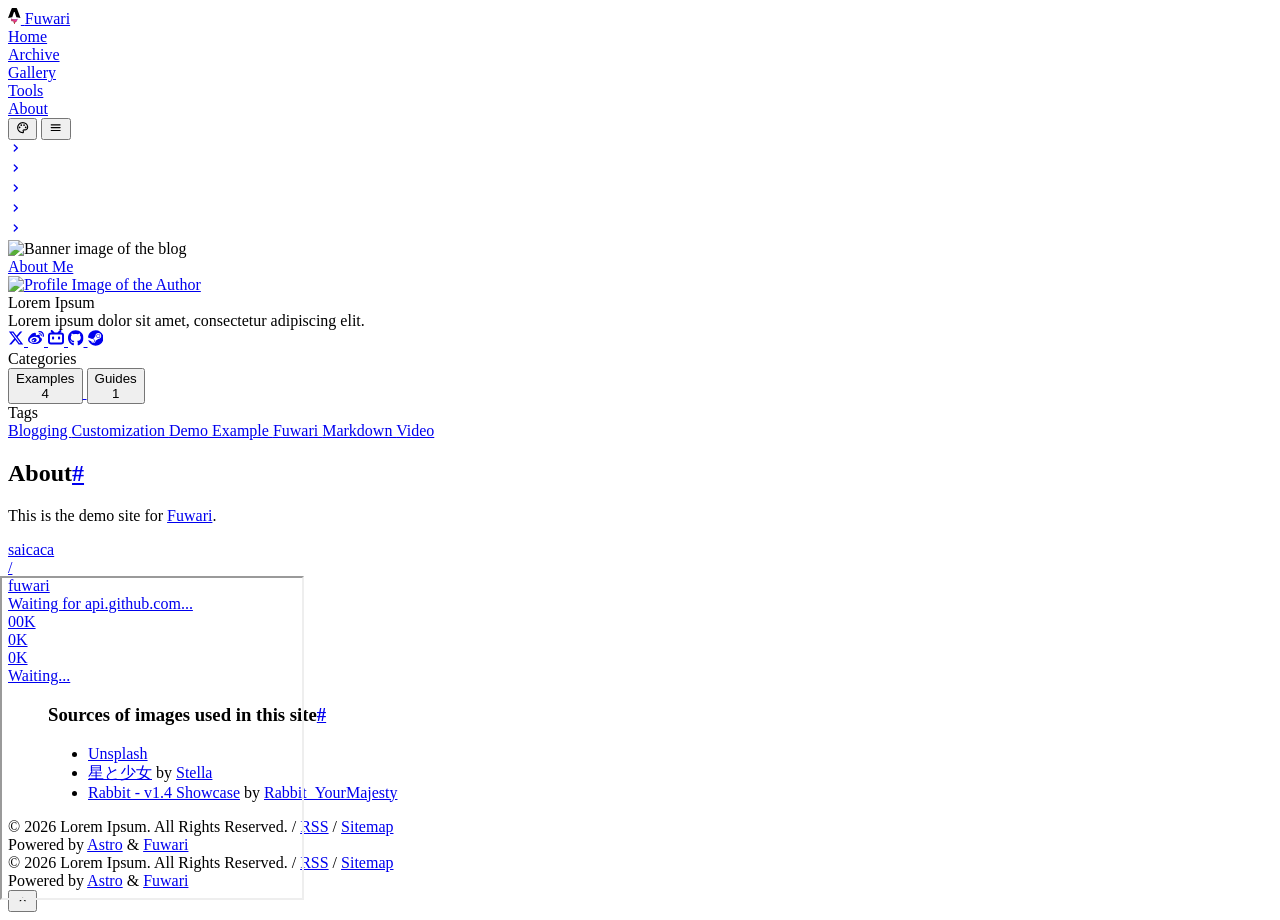
==== about/index.html @ 93f0564a "'1'" ====
<!DOCTYPE html><html lang="en" class="bg-[var(--page-bg)] transition text-[14px] md:text-[16px]" data-overlayscrollbars-initialize data-astro-cid-sckkx6r4 style="--bannerOffset: 15vh;--banner-height-home: 65vh;--banner-height: 35vh;--configHue: 250;--page-width: 75rem;"> <head><title>About - Fuwari</title><meta charset="UTF-8"><meta name="description" content="About - Fuwari"><meta name="author" content="Lorem Ipsum"><meta property="og:site_name" content="Fuwari"><meta property="og:url" content="https://instanthotcocoa.github.io/v2/about/"><meta property="og:title" content="About - Fuwari"><meta property="og:description" content="About - Fuwari"><meta property="og:type" content="website"><meta name="twitter:card" content="summary_large_image"><meta property="twitter:url" content="https://instanthotcocoa.github.io/v2/about/"><meta name="twitter:title" content="About - Fuwari"><meta name="twitter:description" content="About - Fuwari"><meta name="viewport" content="width=device-width"><meta name="generator" content="Astro v5.13.10"><link rel="icon" href="/v2/favicon/favicon-light-32.png" sizes="32x32" media="(prefers-color-scheme: light)"><link rel="icon" href="/v2/favicon/favicon-light-128.png" sizes="128x128" media="(prefers-color-scheme: light)"><link rel="icon" href="/v2/favicon/favicon-light-180.png" sizes="180x180" media="(prefers-color-scheme: light)"><link rel="icon" href="/v2/favicon/favicon-light-192.png" sizes="192x192" media="(prefers-color-scheme: light)"><link rel="icon" href="/v2/favicon/favicon-dark-32.png" sizes="32x32" media="(prefers-color-scheme: dark)"><link rel="icon" href="/v2/favicon/favicon-dark-128.png" sizes="128x128" media="(prefers-color-scheme: dark)"><link rel="icon" href="/v2/favicon/favicon-dark-180.png" sizes="180x180" media="(prefers-color-scheme: dark)"><link rel="icon" href="/v2/favicon/favicon-dark-192.png" sizes="192x192" media="(prefers-color-scheme: dark)"><!-- Set the theme before the page is rendered to avoid a flash --><script>(function(){const DEFAULT_THEME = "auto";
const LIGHT_MODE = "light";
const DARK_MODE = "dark";
const AUTO_MODE = "auto";
const BANNER_HEIGHT_EXTEND = 30;
const PAGE_WIDTH = 75;
const configHue = 250;

			// Load the theme from local storage
			const theme = localStorage.getItem('theme') || DEFAULT_THEME;
			switch (theme) {
				case LIGHT_MODE:
					document.documentElement.classList.remove('dark');
					break
				case DARK_MODE:
					document.documentElement.classList.add('dark');
					break
				case AUTO_MODE:
					if (window.matchMedia('(prefers-color-scheme: dark)').matches) {
						document.documentElement.classList.add('dark');
					} else {
						document.documentElement.classList.remove('dark');
					}
			}

			// Load the hue from local storage
			const hue = localStorage.getItem('hue') || configHue;
			document.documentElement.style.setProperty('--hue', hue);

			// calculate the --banner-height-extend, which needs to be a multiple of 4 to avoid blurry text
			let offset = Math.floor(window.innerHeight * (BANNER_HEIGHT_EXTEND / 100));
			offset = offset - offset % 4;
			document.documentElement.style.setProperty('--banner-height-extend', `${offset}px`);
		})();</script><!-- defines global css variables. This will be applied to <html> <body> and some other elements idk why --><link rel="alternate" type="application/rss+xml" title="Lorem Ipsum" href="https://instanthotcocoa.github.io/rss.xml"><link rel="stylesheet" href="/v2/_astro/Layout.DSulWsr7.css">
<link rel="stylesheet" href="/v2/_astro/Layout.y4KPJ9hc.css">
<link rel="stylesheet" href="/v2/_astro/about.BAFBrwNU.css">
<link rel="stylesheet" href="/v2/_astro/_page_.Dt-dnKbl.css">
<link rel="stylesheet" href="/v2/_astro/_page_.Cdfu7bdJ.css">
<style>.iframe-wrapper[data-astro-cid-mlc4vpxg]{position:relative;width:100%;padding-top:100%;overflow:hidden;border-radius:12px}.iframe-wrapper[data-astro-cid-mlc4vpxg] iframe[data-astro-cid-mlc4vpxg]{position:absolute;top:0;left:0;width:100%;height:100%;background:transparent;border:none}
input.svelte-1wah7ro:focus{outline:0}.search-panel.svelte-1wah7ro{max-height:calc(100vh - 100px);overflow-y:auto}.overflow-y-auto.svelte-fulszy::-webkit-scrollbar{width:4px}.overflow-y-auto.svelte-fulszy::-webkit-scrollbar-track{background:transparent}.overflow-y-auto.svelte-fulszy::-webkit-scrollbar-thumb{background:var(--scrollbar-bg);border-radius:2px}.overflow-y-auto.svelte-fulszy::-webkit-scrollbar-thumb:hover{background:var(--scrollbar-bg-hover)}#display-setting.svelte-d7tq3k input[type=range]:where(.svelte-d7tq3k){-webkit-appearance:none;height:1.5rem;background-image:var(--color-selection-bar);transition:background-image .15s ease-in-out}#display-setting.svelte-d7tq3k input[type=range]:where(.svelte-d7tq3k)::-webkit-slider-thumb{-webkit-appearance:none;height:1rem;width:.5rem;border-radius:.125rem;background:#ffffffb3;box-shadow:none}#display-setting.svelte-d7tq3k input[type=range]:where(.svelte-d7tq3k)::-webkit-slider-thumb:hover{background:#fffc}#display-setting.svelte-d7tq3k input[type=range]:where(.svelte-d7tq3k)::-webkit-slider-thumb:active{background:#fff9}#display-setting.svelte-d7tq3k input[type=range]:where(.svelte-d7tq3k)::-moz-range-thumb{-webkit-appearance:none;height:1rem;width:.5rem;border-radius:.125rem;border-width:0;background:#ffffffb3;box-shadow:none}#display-setting.svelte-d7tq3k input[type=range]:where(.svelte-d7tq3k)::-moz-range-thumb:hover{background:#fffc}#display-setting.svelte-d7tq3k input[type=range]:where(.svelte-d7tq3k)::-moz-range-thumb:active{background:#fff9}#display-setting.svelte-d7tq3k input[type=range]:where(.svelte-d7tq3k)::-ms-thumb{-webkit-appearance:none;height:1rem;width:.5rem;border-radius:.125rem;background:#ffffffb3;box-shadow:none}#display-setting.svelte-d7tq3k input[type=range]:where(.svelte-d7tq3k)::-ms-thumb:hover{background:#fffc}#display-setting.svelte-d7tq3k input[type=range]:where(.svelte-d7tq3k)::-ms-thumb:active{background:#fff9}
</style><script type="module" src="/v2/_astro/page.Bn2Grc6Z.js"></script></head> <body class=" min-h-screen transition  enable-banner" data-overlayscrollbars-initialize data-astro-cid-sckkx6r4 style="--bannerOffset: 15vh;--banner-height-home: 65vh;--banner-height: 35vh;--configHue: 250;--page-width: 75rem;"> <div id="config-carrier" data-hue="250"></div>   <iframe width="300px" height="320px" src="https://instanthotcocoa.github.io/pixijs-live2d/" style="position: fixed; left: 0px; bottom: 0px; z-index: 2147483647;">
    您的浏览器不支持 iframe
</iframe>   <div id="top-row" class="z-50 pointer-events-none relative transition-all duration-700 max-w-[var(--page-width)] px-0 md:px-4 mx-auto"> <div id="navbar-wrapper" class="pointer-events-auto sticky top-0 transition-all"> <nav id="navbar" class="z-50 onload-animation"> <div class="absolute h-8 left-0 right-0 -top-8 bg-[var(--card-bg)] transition"></div> <!-- used for onload animation --> <div class="card-base !overflow-visible max-w-[var(--page-width)] h-[4.5rem] !rounded-t-none mx-auto flex items-center justify-between px-4"> <a href="/v2/" class="btn-plain scale-animation rounded-lg h-[3.25rem] px-5 font-bold active:scale-95"> <div class="flex flex-row text-[var(--primary)] items-center text-md"> <svg width="0.8em" height="1em" class="text-[1.75rem] mb-1 mr-2" data-icon="astro">   <symbol id="ai:local:astro" viewBox="0 0 64 80"><g fill="none"><path fill="#000" d="M20.525 67.632c-3.596-3.279-4.646-10.169-3.147-15.16 2.598 3.147 6.197 4.144 9.926 4.706 5.755.869 11.408.544 16.755-2.08.612-.3 1.177-.7 1.846-1.105.501 1.452.632 2.918.457 4.41-.427 3.633-2.24 6.44-5.122 8.568-1.153.85-2.373 1.611-3.564 2.414-3.658 2.466-4.648 5.358-3.273 9.564.033.103.062.205.136.455-1.868-.834-3.232-2.047-4.272-3.644-1.098-1.684-1.62-3.548-1.647-5.564-.014-.982-.014-1.972-.146-2.939-.323-2.359-1.433-3.415-3.524-3.475-2.146-.063-3.844 1.26-4.294 3.345-.034.16-.084.318-.134.503z"/><path fill="url(#a)" d="M20.525 67.632c-3.596-3.279-4.646-10.169-3.147-15.16 2.598 3.147 6.197 4.144 9.926 4.706 5.755.869 11.408.544 16.755-2.08.612-.3 1.177-.7 1.846-1.105.501 1.452.632 2.918.457 4.41-.427 3.633-2.24 6.44-5.122 8.568-1.153.85-2.373 1.611-3.564 2.414-3.658 2.466-4.648 5.358-3.273 9.564.033.103.062.205.136.455-1.868-.834-3.232-2.047-4.272-3.644-1.098-1.684-1.62-3.548-1.647-5.564-.014-.982-.014-1.972-.146-2.939-.323-2.359-1.433-3.415-3.524-3.475-2.146-.063-3.844 1.26-4.294 3.345-.034.16-.084.318-.134.503z"/><path fill="#000" d="M0 51.64s10.649-5.175 21.327-5.175L29.38 21.61c.301-1.202 1.181-2.019 2.175-2.019s1.874.817 2.175 2.02l8.051 24.854c12.647 0 21.328 5.175 21.328 5.175L44.984 2.39C44.465.935 43.59 0 42.407 0H20.702c-1.181 0-2.022.936-2.577 2.39C18.086 2.485 0 51.64 0 51.64"/><defs><linearGradient id="a" x1="31.554" x2="39.746" y1="75.442" y2="48.376" gradientUnits="userSpaceOnUse"><stop stop-color="#D83333"/><stop offset="1" stop-color="#F041FF"/></linearGradient></defs></g></symbol><use href="#ai:local:astro"></use>  </svg> <span data-i18n="title">Fuwari</span> </div> </a> <div class="hidden md:flex"> <a aria-label="Home" href="/v2/" class="btn-plain scale-animation rounded-lg h-11 font-bold px-5 active:scale-95"> <div class="flex items-center"> <span data-i18n="Home">Home</span>  </div> </a><a aria-label="Archive" href="/v2/archive/" class="btn-plain scale-animation rounded-lg h-11 font-bold px-5 active:scale-95"> <div class="flex items-center"> <span data-i18n="Archive">Archive</span>  </div> </a><a aria-label="Gallery" href="/v2/gallery/" class="btn-plain scale-animation rounded-lg h-11 font-bold px-5 active:scale-95"> <div class="flex items-center"> <span data-i18n="Gallery">Gallery</span>  </div> </a><a aria-label="Tools" href="/v2/tools/" class="btn-plain scale-animation rounded-lg h-11 font-bold px-5 active:scale-95"> <div class="flex items-center"> <span data-i18n="Tools">Tools</span>  </div> </a><a aria-label="About" href="/v2/about/" class="btn-plain scale-animation rounded-lg h-11 font-bold px-5 active:scale-95"> <div class="flex items-center"> <span data-i18n="About">About</span>  </div> </a> </div> <div class="flex"> <!--<SearchPanel client:load>--> <style>astro-island,astro-slot,astro-static-slot{display:contents}</style><script>(()=>{var e=async t=>{await(await t())()};(self.Astro||(self.Astro={})).only=e;window.dispatchEvent(new Event("astro:only"));})();</script><script>(()=>{var A=Object.defineProperty;var g=(i,o,a)=>o in i?A(i,o,{enumerable:!0,configurable:!0,writable:!0,value:a}):i[o]=a;var d=(i,o,a)=>g(i,typeof o!="symbol"?o+"":o,a);{let i={0:t=>m(t),1:t=>a(t),2:t=>new RegExp(t),3:t=>new Date(t),4:t=>new Map(a(t)),5:t=>new Set(a(t)),6:t=>BigInt(t),7:t=>new URL(t),8:t=>new Uint8Array(t),9:t=>new Uint16Array(t),10:t=>new Uint32Array(t),11:t=>1/0*t},o=t=>{let[l,e]=t;return l in i?i[l](e):void 0},a=t=>t.map(o),m=t=>typeof t!="object"||t===null?t:Object.fromEntries(Object.entries(t).map(([l,e])=>[l,o(e)]));class y extends HTMLElement{constructor(){super(...arguments);d(this,"Component");d(this,"hydrator");d(this,"hydrate",async()=>{var b;if(!this.hydrator||!this.isConnected)return;let e=(b=this.parentElement)==null?void 0:b.closest("astro-island[ssr]");if(e){e.addEventListener("astro:hydrate",this.hydrate,{once:!0});return}let c=this.querySelectorAll("astro-slot"),n={},h=this.querySelectorAll("template[data-astro-template]");for(let r of h){let s=r.closest(this.tagName);s!=null&&s.isSameNode(this)&&(n[r.getAttribute("data-astro-template")||"default"]=r.innerHTML,r.remove())}for(let r of c){let s=r.closest(this.tagName);s!=null&&s.isSameNode(this)&&(n[r.getAttribute("name")||"default"]=r.innerHTML)}let p;try{p=this.hasAttribute("props")?m(JSON.parse(this.getAttribute("props"))):{}}catch(r){let s=this.getAttribute("component-url")||"<unknown>",v=this.getAttribute("component-export");throw v&&(s+=` (export ${v})`),console.error(`[hydrate] Error parsing props for component ${s}`,this.getAttribute("props"),r),r}let u;await this.hydrator(this)(this.Component,p,n,{client:this.getAttribute("client")}),this.removeAttribute("ssr"),this.dispatchEvent(new CustomEvent("astro:hydrate"))});d(this,"unmount",()=>{this.isConnected||this.dispatchEvent(new CustomEvent("astro:unmount"))})}disconnectedCallback(){document.removeEventListener("astro:after-swap",this.unmount),document.addEventListener("astro:after-swap",this.unmount,{once:!0})}connectedCallback(){if(!this.hasAttribute("await-children")||document.readyState==="interactive"||document.readyState==="complete")this.childrenConnectedCallback();else{let e=()=>{document.removeEventListener("DOMContentLoaded",e),c.disconnect(),this.childrenConnectedCallback()},c=new MutationObserver(()=>{var n;((n=this.lastChild)==null?void 0:n.nodeType)===Node.COMMENT_NODE&&this.lastChild.nodeValue==="astro:end"&&(this.lastChild.remove(),e())});c.observe(this,{childList:!0}),document.addEventListener("DOMContentLoaded",e)}}async childrenConnectedCallback(){let e=this.getAttribute("before-hydration-url");e&&await import(e),this.start()}async start(){let e=JSON.parse(this.getAttribute("opts")),c=this.getAttribute("client");if(Astro[c]===void 0){window.addEventListener(`astro:${c}`,()=>this.start(),{once:!0});return}try{await Astro[c](async()=>{let n=this.getAttribute("renderer-url"),[h,{default:p}]=await Promise.all([import(this.getAttribute("component-url")),n?import(n):()=>()=>{}]),u=this.getAttribute("component-export")||"default";if(!u.includes("."))this.Component=h[u];else{this.Component=h;for(let f of u.split("."))this.Component=this.Component[f]}return this.hydrator=p,this.hydrate},e,this)}catch(n){console.error(`[astro-island] Error hydrating ${this.getAttribute("component-url")}`,n)}}attributeChangedCallback(){this.hydrate()}}d(y,"observedAttributes",["props"]),customElements.get("astro-island")||customElements.define("astro-island",y)}})();</script><astro-island uid="Z266nYL" component-url="/v2/_astro/Search.BaLKY0da.js" component-export="default" renderer-url="/v2/_astro/client.svelte.DAYbMegC.js" props="{}" ssr client="only" opts="{&quot;name&quot;:&quot;Search&quot;,&quot;value&quot;:&quot;svelte&quot;}"></astro-island> <astro-island uid="Z1GD9ji" component-url="/v2/_astro/LanguageSwitch.3F9Gmn_I.js" component-export="default" renderer-url="/v2/_astro/client.svelte.DAYbMegC.js" props="{}" ssr client="only" opts="{&quot;name&quot;:&quot;LanguageSwitch&quot;,&quot;value&quot;:true}"></astro-island> <button aria-label="Display Settings" class="btn-plain scale-animation rounded-lg h-11 w-11 active:scale-90" id="display-settings-switch"> <svg width="1em" height="1em" class="text-[1.25rem]" data-icon="material-symbols:palette-outline">   <symbol id="ai:material-symbols:palette-outline" viewBox="0 0 24 24"><path fill="currentColor" d="M12 22q-2.05 0-3.875-.788t-3.187-2.15t-2.15-3.187T2 12q0-2.075.813-3.9t2.2-3.175T8.25 2.788T12.2 2q2 0 3.775.688t3.113 1.9t2.125 2.875T22 11.05q0 2.875-1.75 4.413T16 17h-1.85q-.225 0-.312.125t-.088.275q0 .3.375.863t.375 1.287q0 1.25-.687 1.85T12 22m-5.5-9q.65 0 1.075-.425T8 11.5t-.425-1.075T6.5 10t-1.075.425T5 11.5t.425 1.075T6.5 13m3-4q.65 0 1.075-.425T11 7.5t-.425-1.075T9.5 6t-1.075.425T8 7.5t.425 1.075T9.5 9m5 0q.65 0 1.075-.425T16 7.5t-.425-1.075T14.5 6t-1.075.425T13 7.5t.425 1.075T14.5 9m3 4q.65 0 1.075-.425T19 11.5t-.425-1.075T17.5 10t-1.075.425T16 11.5t.425 1.075T17.5 13M12 20q.225 0 .363-.125t.137-.325q0-.35-.375-.825T11.75 17.3q0-1.05.725-1.675T14.25 15H16q1.65 0 2.825-.962T20 11.05q0-3.025-2.312-5.038T12.2 4Q8.8 4 6.4 6.325T4 12q0 3.325 2.338 5.663T12 20"/></symbol><use href="#ai:material-symbols:palette-outline"></use>  </svg> </button> <astro-island uid="Z12lejB" component-url="/v2/_astro/LightDarkSwitch.BEn4YEo2.js" component-export="default" renderer-url="/v2/_astro/client.svelte.DAYbMegC.js" props="{}" ssr client="only" opts="{&quot;name&quot;:&quot;LightDarkSwitch&quot;,&quot;value&quot;:&quot;svelte&quot;}"></astro-island> <button aria-label="Menu" name="Nav Menu" class="btn-plain scale-animation rounded-lg w-11 h-11 active:scale-90 md:!hidden" id="nav-menu-switch"> <svg width="1em" height="1em" class="text-[1.25rem]" data-icon="material-symbols:menu-rounded">   <symbol id="ai:material-symbols:menu-rounded" viewBox="0 0 24 24"><path fill="currentColor" d="M4 18q-.425 0-.712-.288T3 17t.288-.712T4 16h16q.425 0 .713.288T21 17t-.288.713T20 18zm0-5q-.425 0-.712-.288T3 12t.288-.712T4 11h16q.425 0 .713.288T21 12t-.288.713T20 13zm0-5q-.425 0-.712-.288T3 7t.288-.712T4 6h16q.425 0 .713.288T21 7t-.288.713T20 8z"/></symbol><use href="#ai:material-symbols:menu-rounded"></use>  </svg> </button> </div> <div id="nav-menu-panel" class="float-panel float-panel-closed absolute transition-all fixed right-4 px-2 py-2"> <a href="/v2/" class="group flex justify-between items-center py-2 pl-3 pr-1 rounded-lg gap-8
            hover:bg-[var(--btn-plain-bg-hover)] active:bg-[var(--btn-plain-bg-active)] transition
        "> <div class="transition text-black/75 dark:text-white/75 font-bold group-hover:text-[var(--primary)] group-active:text-[var(--primary)]">  </div> <svg width="1em" height="1em" class="transition text-[1.25rem] text-[var(--primary)]" data-icon="material-symbols:chevron-right-rounded">   <symbol id="ai:material-symbols:chevron-right-rounded" viewBox="0 0 24 24"><path fill="currentColor" d="M12.6 12L8.7 8.1q-.275-.275-.275-.7t.275-.7t.7-.275t.7.275l4.6 4.6q.15.15.213.325t.062.375t-.062.375t-.213.325l-4.6 4.6q-.275.275-.7.275t-.7-.275t-.275-.7t.275-.7z"/></symbol><use href="#ai:material-symbols:chevron-right-rounded"></use>  </svg>  </a><a href="/v2/archive/" class="group flex justify-between items-center py-2 pl-3 pr-1 rounded-lg gap-8
            hover:bg-[var(--btn-plain-bg-hover)] active:bg-[var(--btn-plain-bg-active)] transition
        "> <div class="transition text-black/75 dark:text-white/75 font-bold group-hover:text-[var(--primary)] group-active:text-[var(--primary)]">  </div> <svg width="1em" height="1em" viewBox="0 0 24 24" class="transition text-[1.25rem] text-[var(--primary)]" data-icon="material-symbols:chevron-right-rounded">   <use href="#ai:material-symbols:chevron-right-rounded"></use>  </svg>  </a><a href="/v2/gallery/" class="group flex justify-between items-center py-2 pl-3 pr-1 rounded-lg gap-8
            hover:bg-[var(--btn-plain-bg-hover)] active:bg-[var(--btn-plain-bg-active)] transition
        "> <div class="transition text-black/75 dark:text-white/75 font-bold group-hover:text-[var(--primary)] group-active:text-[var(--primary)]">  </div> <svg width="1em" height="1em" viewBox="0 0 24 24" class="transition text-[1.25rem] text-[var(--primary)]" data-icon="material-symbols:chevron-right-rounded">   <use href="#ai:material-symbols:chevron-right-rounded"></use>  </svg>  </a><a href="/v2/tools/" class="group flex justify-between items-center py-2 pl-3 pr-1 rounded-lg gap-8
            hover:bg-[var(--btn-plain-bg-hover)] active:bg-[var(--btn-plain-bg-active)] transition
        "> <div class="transition text-black/75 dark:text-white/75 font-bold group-hover:text-[var(--primary)] group-active:text-[var(--primary)]">  </div> <svg width="1em" height="1em" viewBox="0 0 24 24" class="transition text-[1.25rem] text-[var(--primary)]" data-icon="material-symbols:chevron-right-rounded">   <use href="#ai:material-symbols:chevron-right-rounded"></use>  </svg>  </a><a href="/v2/about/" class="group flex justify-between items-center py-2 pl-3 pr-1 rounded-lg gap-8
            hover:bg-[var(--btn-plain-bg-hover)] active:bg-[var(--btn-plain-bg-active)] transition
        "> <div class="transition text-black/75 dark:text-white/75 font-bold group-hover:text-[var(--primary)] group-active:text-[var(--primary)]">  </div> <svg width="1em" height="1em" viewBox="0 0 24 24" class="transition text-[1.25rem] text-[var(--primary)]" data-icon="material-symbols:chevron-right-rounded">   <use href="#ai:material-symbols:chevron-right-rounded"></use>  </svg>  </a> </div> <astro-island uid="21KWGd" component-url="/v2/_astro/DisplaySettings.Ccnw3GHA.js" component-export="default" renderer-url="/v2/_astro/client.svelte.DAYbMegC.js" props="{}" ssr client="only" opts="{&quot;name&quot;:&quot;DisplaySettings&quot;,&quot;value&quot;:&quot;svelte&quot;}"></astro-island> </div> </nav> <script type="module">function o(){localStorage.theme==="dark"?(document.documentElement.classList.remove("dark"),localStorage.theme="light"):(document.documentElement.classList.add("dark"),localStorage.theme="dark")}function a(){let t=document.getElementById("scheme-switch");t&&(t.onclick=function(){o()});let n=document.getElementById("language-switch");n&&(n.onclick=function(){let e=document.getElementById("language-panel");e&&e.classList.toggle("float-panel-closed")});let l=document.getElementById("display-settings-switch");l&&(l.onclick=function(){let e=document.getElementById("display-setting");e&&e.classList.toggle("float-panel-closed")});let c=document.getElementById("nav-menu-switch");c&&(c.onclick=function(){let e=document.getElementById("nav-menu-panel");e&&e.classList.toggle("float-panel-closed")})}a();</script> <script>(function(){const scriptUrl = "/v2/pagefind/pagefind.js";

async function loadPagefind() {
    try {
        const response = await fetch(scriptUrl, { method: 'HEAD' });
        if (!response.ok) {
            throw new Error(`Pagefind script not found: ${response.status}`);
        }

        const pagefind = await import(scriptUrl);

        await pagefind.options({
            excerptLength: 20
        });

        window.pagefind = pagefind;

        document.dispatchEvent(new CustomEvent('pagefindready'));
        console.log('Pagefind loaded and initialized successfully, event dispatched.');
    } catch (error) {
        console.error('Failed to load Pagefind:', error);
        window.pagefind = {
            search: () => Promise.resolve({ results: [] }),
            options: () => Promise.resolve(),
        };
        document.dispatchEvent(new CustomEvent('pagefindloaderror'));
        console.log('Pagefind load error, event dispatched.');
    }
}

if (document.readyState === 'loading') {
    document.addEventListener('DOMContentLoaded', loadPagefind);
} else {
    loadPagefind();
}
})();</script> </div> </div>  <header id="banner-wrapper" class="absolute z-10 w-full transition duration-700 overflow-hidden" style="top: -30vh"> <div id="banner" class="object-cover h-full transition duration-700 opacity-0 scale-105 overflow-hidden relative"> <div class="transition absolute inset-0 dark:bg-black/10 bg-opacity-50 pointer-events-none"></div> <img src="/v2/_astro/demo-banner.WD4SMgz__Z2ks312.webp" alt="Banner image of the blog" style="object-position: center" loading="lazy" decoding="async" fetchpriority="auto" width="1920" height="1369" class="w-full h-full object-cover">  </div> </header> <div class="absolute w-full z-30 pointer-events-none" style="top: calc(35vh - 3.5rem)"> <!-- The pointer-events-none here prevent blocking the click event of the TOC --> <div class="relative max-w-[var(--page-width)] mx-auto pointer-events-auto"> <div id="main-grid" class="transition-swup-fade transition duration-700 w-full left-0 right-0 grid grid-cols-[17.5rem_auto] grid-rows-[auto_1fr_auto] lg:grid-rows-[auto]
    mx-auto gap-4 px-0 md:px-4"> <!-- Banner image credit -->  <aside id="sidebar" class="mb-4 row-start-2 row-end-3 col-span-2 lg:row-start-1 lg:row-end-2 lg:col-span-1 lg:max-w-[17.5rem] onload-animation w-full"> <div class="flex flex-col w-full gap-4 mb-4"> <div class="card-base p-3"> <a aria-label="Go to About Page" href="/v2/about/" class="group block relative mx-auto mt-1 lg:mx-0 lg:mt-0 mb-3
       max-w-[12rem] lg:max-w-none overflow-hidden rounded-xl active:scale-95"> <div class="absolute transition pointer-events-none group-hover:bg-black/30 group-active:bg-black/50 w-full h-full z-50 flex items-center justify-center"> <div class="transition opacity-0 scale-90 group-hover:scale-100 group-hover:opacity-100 text-white text-xl"> <span data-i18n="aboutMe">About Me</span> </div> </div> <div class="mx-auto lg:w-full h-full lg:mt-0  overflow-hidden relative"> <div class="transition absolute inset-0 dark:bg-black/10 bg-opacity-50 pointer-events-none"></div> <img src="/v2/_astro/demo-avatar.CxcI0ivM_ZVKmDl.webp" alt="Profile Image of the Author" style="object-position: center" loading="lazy" decoding="async" fetchpriority="auto" width="512" height="512" class="w-full h-full object-cover">  </div> </a> <div class="px-2"> <div class="font-bold text-xl text-center mb-1 dark:text-neutral-50 transition">Lorem Ipsum</div> <div class="h-1 w-5 bg-[var(--primary)] mx-auto rounded-full mb-2 transition"></div> <div class="text-center text-neutral-400 mb-2.5 transition">Lorem ipsum dolor sit amet, consectetur adipiscing elit.</div> <div class="flex flex-wrap gap-2 justify-center mb-1"> <a rel="me" aria-label="label-X-Twitter" href="https://x.com/elonmusk" target="_blank" class="btn-regular rounded-lg h-10 w-10 active:scale-90"> <svg width="1em" height="1em" class="text-[1.5rem]" data-icon="fa6-brands:x-twitter">   <symbol id="ai:fa6-brands:x-twitter" viewBox="0 0 512 512"><path fill="currentColor" d="M389.2 48h70.6L305.6 224.2L487 464H345L233.7 318.6L106.5 464H35.8l164.9-188.5L26.8 48h145.6l100.5 132.9zm-24.8 373.8h39.1L151.1 88h-42z"/></symbol><use href="#ai:fa6-brands:x-twitter"></use>  </svg> </a><a rel="me" aria-label="label-Weibo" href="https://weibo.com/u/1111681197" target="_blank" class="btn-regular rounded-lg h-10 w-10 active:scale-90"> <svg width="1em" height="1em" class="text-[1.5rem]" data-icon="fa6-brands:weibo">   <symbol id="ai:fa6-brands:weibo" viewBox="0 0 512 512"><path fill="currentColor" d="M407 177.6c7.6-24-13.4-46.8-37.4-41.7c-22 4.8-28.8-28.1-7.1-32.8c50.1-10.9 92.3 37.1 76.5 84.8c-6.8 21.2-38.8 10.8-32-10.3M214.8 446.7C108.5 446.7 0 395.3 0 310.4c0-44.3 28-95.4 76.3-143.7C176 67 279.5 65.8 249.9 161c-4 13.1 12.3 5.7 12.3 6c79.5-33.6 140.5-16.8 114 51.4c-3.7 9.4 1.1 10.9 8.3 13.1c135.7 42.3 34.8 215.2-169.7 215.2m143.7-146.3c-5.4-55.7-78.5-94-163.4-85.7c-84.8 8.6-148.8 60.3-143.4 116s78.5 94 163.4 85.7c84.8-8.6 148.8-60.3 143.4-116M347.9 35.1c-25.9 5.6-16.8 43.7 8.3 38.3c72.3-15.2 134.8 52.8 111.7 124c-7.4 24.2 29.1 37 37.4 12c31.9-99.8-55.1-195.9-157.4-174.3m-78.5 311c-17.1 38.8-66.8 60-109.1 46.3c-40.8-13.1-58-53.4-40.3-89.7c17.7-35.4 63.1-55.4 103.4-45.1c42 10.8 63.1 50.2 46 88.5m-86.3-30c-12.9-5.4-30 .3-38 12.9c-8.3 12.9-4.3 28 8.6 34c13.1 6 30.8.3 39.1-12.9c8-13.1 3.7-28.3-9.7-34m32.6-13.4c-5.1-1.7-11.4.6-14.3 5.4c-2.9 5.1-1.4 10.6 3.7 12.9c5.1 2 11.7-.3 14.6-5.4c2.8-5.2 1.1-10.9-4-12.9"/></symbol><use href="#ai:fa6-brands:weibo"></use>  </svg> </a><a rel="me" aria-label="label-Bilibili" href="https://space.bilibili.com/208259" target="_blank" class="btn-regular rounded-lg h-10 w-10 active:scale-90"> <svg width="1em" height="1em" class="text-[1.5rem]" data-icon="fa6-brands:bilibili">   <symbol id="ai:fa6-brands:bilibili" viewBox="0 0 512 512"><path fill="currentColor" d="M488.6 104.1c16.7 18.1 24.4 39.7 23.3 65.7v202.4c-.4 26.4-9.2 48.1-26.5 65.1c-17.2 17-39.1 25.9-65.5 26.7H92.02c-26.45-.8-48.21-9.8-65.28-27.2C9.682 419.4.767 396.5 0 368.2V169.8c.767-26 9.682-47.6 26.74-65.7C43.81 87.75 65.57 78.77 92.02 78h29.38L96.05 52.19c-5.75-5.73-8.63-13-8.63-21.79c0-8.8 2.88-16.06 8.63-21.797C101.8 2.868 109.1 0 117.9 0q13.2 0 21.9 8.603L213.1 78h88l74.5-69.397C381.7 2.868 389.2 0 398 0q13.2 0 21.9 8.603c5.7 5.737 8.6 12.997 8.6 21.797c0 8.79-2.9 16.06-8.6 21.79L394.6 78h29.3c26.4.77 48 9.75 64.7 26.1m-38.8 69.7c-.4-9.6-3.7-17.4-10.7-23.5c-5.2-6.1-14-9.4-22.7-9.8H96.05c-9.59.4-17.45 3.7-23.58 9.8c-6.14 6.1-9.4 13.9-9.78 23.5v194.4c0 9.2 3.26 17 9.78 23.5s14.38 9.8 23.58 9.8H416.4c9.2 0 17-3.3 23.3-9.8s9.7-14.3 10.1-23.5zm-264.3 42.7c6.3 6.3 9.7 14.1 10.1 23.2V273c-.4 9.2-3.7 16.9-9.8 23.2c-6.2 6.3-14 9.5-23.6 9.5s-17.5-3.2-23.6-9.5s-9.4-14-9.8-23.2v-33.3c.4-9.1 3.8-16.9 10.1-23.2s13.2-9.6 23.3-10c9.2.4 17 3.7 23.3 10m191.5 0c6.3 6.3 9.7 14.1 10.1 23.2V273c-.4 9.2-3.7 16.9-9.8 23.2s-14 9.5-23.6 9.5s-17.4-3.2-23.6-9.5c-7-6.3-9.4-14-9.7-23.2v-33.3c.3-9.1 3.7-16.9 10-23.2s14.1-9.6 23.3-10c9.2.4 17 3.7 23.3 10"/></symbol><use href="#ai:fa6-brands:bilibili"></use>  </svg> </a><a rel="me" aria-label="label-GitHub" href="https://github.com/github" target="_blank" class="btn-regular rounded-lg h-10 w-10 active:scale-90"> <svg width="0.97em" height="1em" class="text-[1.5rem]" data-icon="fa6-brands:github">   <symbol id="ai:fa6-brands:github" viewBox="0 0 496 512"><path fill="currentColor" d="M165.9 397.4c0 2-2.3 3.6-5.2 3.6c-3.3.3-5.6-1.3-5.6-3.6c0-2 2.3-3.6 5.2-3.6c3-.3 5.6 1.3 5.6 3.6m-31.1-4.5c-.7 2 1.3 4.3 4.3 4.9c2.6 1 5.6 0 6.2-2s-1.3-4.3-4.3-5.2c-2.6-.7-5.5.3-6.2 2.3m44.2-1.7c-2.9.7-4.9 2.6-4.6 4.9c.3 2 2.9 3.3 5.9 2.6c2.9-.7 4.9-2.6 4.6-4.6c-.3-1.9-3-3.2-5.9-2.9M244.8 8C106.1 8 0 113.3 0 252c0 110.9 69.8 205.8 169.5 239.2c12.8 2.3 17.3-5.6 17.3-12.1c0-6.2-.3-40.4-.3-61.4c0 0-70 15-84.7-29.8c0 0-11.4-29.1-27.8-36.6c0 0-22.9-15.7 1.6-15.4c0 0 24.9 2 38.6 25.8c21.9 38.6 58.6 27.5 72.9 20.9c2.3-16 8.8-27.1 16-33.7c-55.9-6.2-112.3-14.3-112.3-110.5c0-27.5 7.6-41.3 23.6-58.9c-2.6-6.5-11.1-33.3 2.6-67.9c20.9-6.5 69 27 69 27c20-5.6 41.5-8.5 62.8-8.5s42.8 2.9 62.8 8.5c0 0 48.1-33.6 69-27c13.7 34.7 5.2 61.4 2.6 67.9c16 17.7 25.8 31.5 25.8 58.9c0 96.5-58.9 104.2-114.8 110.5c9.2 7.9 17 22.9 17 46.4c0 33.7-.3 75.4-.3 83.6c0 6.5 4.6 14.4 17.3 12.1C428.2 457.8 496 362.9 496 252C496 113.3 383.5 8 244.8 8M97.2 352.9c-1.3 1-1 3.3.7 5.2c1.6 1.6 3.9 2.3 5.2 1c1.3-1 1-3.3-.7-5.2c-1.6-1.6-3.9-2.3-5.2-1m-10.8-8.1c-.7 1.3.3 2.9 2.3 3.9c1.6 1 3.6.7 4.3-.7c.7-1.3-.3-2.9-2.3-3.9c-2-.6-3.6-.3-4.3.7m32.4 35.6c-1.6 1.3-1 4.3 1.3 6.2c2.3 2.3 5.2 2.6 6.5 1c1.3-1.3.7-4.3-1.3-6.2c-2.2-2.3-5.2-2.6-6.5-1m-11.4-14.7c-1.6 1-1.6 3.6 0 5.9s4.3 3.3 5.6 2.3c1.6-1.3 1.6-3.9 0-6.2c-1.4-2.3-4-3.3-5.6-2"/></symbol><use href="#ai:fa6-brands:github"></use>  </svg> </a><a rel="me" aria-label="label-Steam" href="https://steamcommunity.com/id/gabelogannewell" target="_blank" class="btn-regular rounded-lg h-10 w-10 active:scale-90"> <svg width="0.97em" height="1em" class="text-[1.5rem]" data-icon="fa6-brands:steam">   <symbol id="ai:fa6-brands:steam" viewBox="0 0 496 512"><path fill="currentColor" d="M496 256c0 137-111.2 248-248.4 248c-113.8 0-209.6-76.3-239-180.4l95.2 39.3c6.4 32.1 34.9 56.4 68.9 56.4c39.2 0 71.9-32.4 70.2-73.5l84.5-60.2c52.1 1.3 95.8-40.9 95.8-93.5c0-51.6-42-93.5-93.7-93.5s-93.7 42-93.7 93.5v1.2L176.6 279c-15.5-.9-30.7 3.4-43.5 12.1L0 236.1C10.2 108.4 117.1 8 247.6 8C384.8 8 496 119 496 256M155.7 384.3l-30.5-12.6a52.8 52.8 0 0 0 27.2 25.8c26.9 11.2 57.8-1.6 69-28.4c5.4-13 5.5-27.3.1-40.3S206 305.6 193 300.2c-12.9-5.4-26.7-5.2-38.9-.6l31.5 13c19.8 8.2 29.2 30.9 20.9 50.7c-8.3 19.9-31 29.2-50.8 21m173.8-129.9c-34.4 0-62.4-28-62.4-62.3s28-62.3 62.4-62.3s62.4 28 62.4 62.3s-27.9 62.3-62.4 62.3m.1-15.6c25.9 0 46.9-21 46.9-46.8c0-25.9-21-46.8-46.9-46.8s-46.9 21-46.9 46.8c.1 25.8 21.1 46.8 46.9 46.8"/></symbol><use href="#ai:fa6-brands:steam"></use>  </svg> </a>  </div> </div> </div> </div> <div id="sidebar-sticky" class="transition-all duration-700 flex flex-col w-full gap-4 top-4 sticky top-4"> <widget-layout data-id="categories" data-is-collapsed="false" class="pb-4 card-base onload-animation" style="animation-delay: 150ms; --collapsedHeight: 7.5rem;" data-astro-cid-ucso7hve="true"> <div class="font-bold transition text-lg text-neutral-900 dark:text-neutral-100 relative ml-8 mt-4 mb-2
        before:w-1 before:h-4 before:rounded-md before:bg-[var(--primary)]
        before:absolute before:left-[-16px] before:top-[5.5px]" data-i18n="categories" data-astro-cid-ucso7hve style="--collapsedHeight: 7.5rem;">Categories</div> <div id="categories" class="collapse-wrapper px-4 overflow-hidden" data-astro-cid-ucso7hve style="--collapsedHeight: 7.5rem;"> <a href="/v2/archive/?category=Examples" aria-label="View all posts in the Examples category"> <button class="
            w-full
            h-10
            rounded-lg
            bg-none
            hover:bg-[var(--btn-plain-bg-hover)]
            active:bg-[var(--btn-plain-bg-active)]
            transition-all
            pl-2
            hover:pl-3
            
            text-neutral-700
            hover:text-[var(--primary)]
            dark:text-neutral-300
            dark:hover:text-[var(--primary)]
        "> <div class="flex items-center justify-between relative mr-2"> <div class="overflow-hidden text-left whitespace-nowrap overflow-ellipsis  "> Examples </div> <div class="transition px-2 h-7 ml-4 min-w-[2rem] rounded-lg text-sm font-bold
                    text-[var(--btn-content)] dark:text-[var(--deep-text)]
                    bg-[var(--btn-regular-bg)] dark:bg-[var(--primary)]
                    flex items-center justify-center"> 4 </div> </div> </button> </a><a href="/v2/archive/?category=Guides" aria-label="View all posts in the Guides category"> <button class="
            w-full
            h-10
            rounded-lg
            bg-none
            hover:bg-[var(--btn-plain-bg-hover)]
            active:bg-[var(--btn-plain-bg-active)]
            transition-all
            pl-2
            hover:pl-3
            
            text-neutral-700
            hover:text-[var(--primary)]
            dark:text-neutral-300
            dark:hover:text-[var(--primary)]
        "> <div class="flex items-center justify-between relative mr-2"> <div class="overflow-hidden text-left whitespace-nowrap overflow-ellipsis  "> Guides </div> <div class="transition px-2 h-7 ml-4 min-w-[2rem] rounded-lg text-sm font-bold
                    text-[var(--btn-content)] dark:text-[var(--deep-text)]
                    bg-[var(--btn-regular-bg)] dark:bg-[var(--primary)]
                    flex items-center justify-center"> 1 </div> </div> </button> </a> </div>  </widget-layout>  <script type="module">class d extends HTMLElement{constructor(){if(super(),this.dataset.isCollapsed!=="true")return;const e=this.dataset.id,t=this.querySelector(".expand-btn"),s=this.querySelector(`#${e}`);t.addEventListener("click",()=>{s.classList.remove("collapsed"),t.classList.add("hidden")})}}customElements.get("widget-layout")||customElements.define("widget-layout",d);</script> <widget-layout data-id="tags" data-is-collapsed="false" class="pb-4 card-base onload-animation" style="animation-delay: 200ms; --collapsedHeight: 7.5rem;" data-astro-cid-ucso7hve="true"> <div class="font-bold transition text-lg text-neutral-900 dark:text-neutral-100 relative ml-8 mt-4 mb-2
        before:w-1 before:h-4 before:rounded-md before:bg-[var(--primary)]
        before:absolute before:left-[-16px] before:top-[5.5px]" data-i18n="tags" data-astro-cid-ucso7hve style="--collapsedHeight: 7.5rem;">Tags</div> <div id="tags" class="collapse-wrapper px-4 overflow-hidden" data-astro-cid-ucso7hve style="--collapsedHeight: 7.5rem;">  <div class="flex gap-2 flex-wrap"> <a href="/v2/archive/?tag=Blogging" aria-label="View all posts with the Blogging tag" class="btn-regular h-8 text-sm px-3 rounded-lg">  Blogging </a><a href="/v2/archive/?tag=Customization" aria-label="View all posts with the Customization tag" class="btn-regular h-8 text-sm px-3 rounded-lg">  Customization </a><a href="/v2/archive/?tag=Demo" aria-label="View all posts with the Demo tag" class="btn-regular h-8 text-sm px-3 rounded-lg">  Demo </a><a href="/v2/archive/?tag=Example" aria-label="View all posts with the Example tag" class="btn-regular h-8 text-sm px-3 rounded-lg">  Example </a><a href="/v2/archive/?tag=Fuwari" aria-label="View all posts with the Fuwari tag" class="btn-regular h-8 text-sm px-3 rounded-lg">  Fuwari </a><a href="/v2/archive/?tag=Markdown" aria-label="View all posts with the Markdown tag" class="btn-regular h-8 text-sm px-3 rounded-lg">  Markdown </a><a href="/v2/archive/?tag=Video" aria-label="View all posts with the Video tag" class="btn-regular h-8 text-sm px-3 rounded-lg">  Video </a> </div>  </div>  </widget-layout>   </div> </aside> <main id="swup-container" class="transition-swup-fade col-span-2 lg:col-span-1 overflow-hidden"> <div id="content-wrapper" class="onload-animation"> <!-- the overflow-hidden here prevent long text break the layout--> <!-- make id different from windows.swup global property -->  <div class="flex w-full rounded-[var(--radius-large)] overflow-hidden relative min-h-32"> <div class="card-base z-10 px-9 py-6 relative w-full"> <div data-pagefind-body class="prose dark:prose-invert prose-base !max-w-none custom-md mt-2"> <!--<div class="prose dark:prose-invert max-w-none custom-md">--> <!--<div class="max-w-none custom-md">-->  <section><h1 id="about">About<a class="anchor" href="#about"><span class="anchor-icon" data-pagefind-ignore="">#</span></a></h1><p>This is the demo site for <a href="https://github.com/saicaca/fuwari">Fuwari</a>.</p><a id="GCqk29bn-card" class="card-github fetch-waiting no-styling" href="https://github.com/saicaca/fuwari" target="_blank" repo="saicaca/fuwari"><div class="gc-titlebar"><div class="gc-titlebar-left"><div class="gc-owner"><div id="GCqk29bn-avatar" class="gc-avatar"></div><div class="gc-user">saicaca</div></div><div class="gc-divider">/</div><div class="gc-repo">fuwari</div></div><div class="github-logo"></div></div><div id="GCqk29bn-description" class="gc-description">Waiting for api.github.com...</div><div class="gc-infobar"><div id="GCqk29bn-stars" class="gc-stars">00K</div><div id="GCqk29bn-forks" class="gc-forks">0K</div><div id="GCqk29bn-license" class="gc-license">0K</div><span id="GCqk29bn-language" class="gc-language">Waiting...</span></div><script id="GCqk29bn-script" type="text/javascript" defer>
      fetch('https://api.github.com/repos/saicaca/fuwari', { referrerPolicy: "no-referrer" }).then(response => response.json()).then(data => {
        document.getElementById('GCqk29bn-description').innerText = data.description?.replace(/:[a-zA-Z0-9_]+:/g, '') || "Description not set";
        document.getElementById('GCqk29bn-language').innerText = data.language;
        document.getElementById('GCqk29bn-forks').innerText = Intl.NumberFormat('en-us', { notation: "compact", maximumFractionDigits: 1 }).format(data.forks).replaceAll(" ", '');
        document.getElementById('GCqk29bn-stars').innerText = Intl.NumberFormat('en-us', { notation: "compact", maximumFractionDigits: 1 }).format(data.stargazers_count).replaceAll(" ", '');
        const avatarEl = document.getElementById('GCqk29bn-avatar');
        avatarEl.style.backgroundImage = 'url(' + data.owner.avatar_url + ')';
        avatarEl.style.backgroundColor = 'transparent';
        document.getElementById('GCqk29bn-license').innerText = data.license?.spdx_id || "no-license";
        document.getElementById('GCqk29bn-card').classList.remove("fetch-waiting");
        console.log("[GITHUB-CARD] Loaded card for saicaca/fuwari | GCqk29bn.")
      }).catch(err => {
        const c = document.getElementById('GCqk29bn-card');
        c?.classList.add("fetch-error");
        console.warn("[GITHUB-CARD] (Error) Loading card for saicaca/fuwari | GCqk29bn.")
      })
    </script></a><blockquote>
<section><h3 id="sources-of-images-used-in-this-site">Sources of images used in this site<a class="anchor" href="#sources-of-images-used-in-this-site"><span class="anchor-icon" data-pagefind-ignore="">#</span></a></h3><ul>
<li><a href="https://unsplash.com/">Unsplash</a></li>
<li><a href="https://www.pixiv.net/artworks/108916539">星と少女</a> by <a href="https://www.pixiv.net/users/93273965">Stella</a></li>
<li><a href="https://civitai.com/posts/586908">Rabbit - v1.4 Showcase</a> by <a href="https://civitai.com/user/Rabbit_YourMajesty">Rabbit_YourMajesty</a></li>
</ul></section>
</blockquote></section>  </div> <script type="module">document.addEventListener("click",function(s){const t=s.target;if(t&&t.classList.contains("copy-btn")){const c=t.closest("pre")?.querySelector("code"),i=Array.from(c?.querySelectorAll(".code:not(summary *)")??[]).map(e=>e.textContent).map(e=>e===`
`?"":e).join(`
`);navigator.clipboard.writeText(i);const o=t.getAttribute("data-timeout-id");o&&clearTimeout(parseInt(o)),t.classList.add("success");const n=setTimeout(()=>{t.classList.remove("success")},1e3);t.setAttribute("data-timeout-id",n.toString())}});</script> </div> </div>  <div class="footer col-span-2 onload-animation hidden lg:block"> <!--<div class="border-t border-[var(&#45;&#45;primary)] mx-16 border-dashed py-8 max-w-[var(&#45;&#45;page-width)] flex flex-col items-center justify-center px-6">--><div class="transition border-t border-black/10 dark:border-white/15 my-10 border-dashed mx-32"></div> <!--<div class="transition bg-[oklch(92%_0.01_var(&#45;&#45;hue))] dark:bg-black rounded-2xl py-8 mt-4 mb-8 flex flex-col items-center justify-center px-6">--> <div class="transition border-dashed border-[oklch(85%_0.01_var(--hue))] dark:border-white/15 rounded-2xl mb-12 flex flex-col items-center justify-center px-6"> <div class="transition text-50 text-sm text-center">
&copy; <span id="copyright-year">2026</span> Lorem Ipsum. All Rights Reserved. /
<a class="transition link text-[var(--primary)] font-medium" target="_blank" href="/v2/rss.xml">RSS</a> /
<a class="transition link text-[var(--primary)] font-medium" target="_blank" href="/v2/sitemap-index.xml">Sitemap</a><br>
Powered by
<a class="transition link text-[var(--primary)] font-medium" target="_blank" href="https://astro.build">Astro</a> &
<a class="transition link text-[var(--primary)] font-medium" target="_blank" href="https://github.com/saicaca/fuwari">Fuwari</a> </div> </div> </div> </div> </main> <footer class="footer col-span-2 onload-animation block lg:hidden"> <!--<div class="border-t border-[var(&#45;&#45;primary)] mx-16 border-dashed py-8 max-w-[var(&#45;&#45;page-width)] flex flex-col items-center justify-center px-6">--><div class="transition border-t border-black/10 dark:border-white/15 my-10 border-dashed mx-32"></div> <!--<div class="transition bg-[oklch(92%_0.01_var(&#45;&#45;hue))] dark:bg-black rounded-2xl py-8 mt-4 mb-8 flex flex-col items-center justify-center px-6">--> <div class="transition border-dashed border-[oklch(85%_0.01_var(--hue))] dark:border-white/15 rounded-2xl mb-12 flex flex-col items-center justify-center px-6"> <div class="transition text-50 text-sm text-center">
&copy; <span id="copyright-year">2026</span> Lorem Ipsum. All Rights Reserved. /
<a class="transition link text-[var(--primary)] font-medium" target="_blank" href="/v2/rss.xml">RSS</a> /
<a class="transition link text-[var(--primary)] font-medium" target="_blank" href="/v2/sitemap-index.xml">Sitemap</a><br>
Powered by
<a class="transition link text-[var(--primary)] font-medium" target="_blank" href="https://astro.build">Astro</a> &
<a class="transition link text-[var(--primary)] font-medium" target="_blank" href="https://github.com/saicaca/fuwari">Fuwari</a> </div> </div> </footer> </div> <!-- There can't be a filter on parent element, or it will break `fixed` --><div class="back-to-top-wrapper hidden lg:block" data-astro-cid-eymb5ayk> <div id="back-to-top-btn" class="back-to-top-btn hide flex items-center rounded-2xl overflow-hidden transition" onclick="backToTop()" data-astro-cid-eymb5ayk> <button aria-label="Back to Top" class="btn-card h-[3.75rem] w-[3.75rem]" data-astro-cid-eymb5ayk> <svg width="1em" height="1em" class="mx-auto" data-astro-cid-eymb5ayk="true" data-icon="material-symbols:keyboard-arrow-up-rounded">   <symbol id="ai:material-symbols:keyboard-arrow-up-rounded" viewBox="0 0 24 24"><path fill="currentColor" d="m12 10.8l-3.9 3.9q-.275.275-.7.275t-.7-.275t-.275-.7t.275-.7l4.6-4.6q.3-.3.7-.3t.7.3l4.6 4.6q.275.275.275.7t-.275.7t-.7.275t-.7-.275z"/></symbol><use href="#ai:material-symbols:keyboard-arrow-up-rounded"></use>  </svg> </button> </div> </div>  <script>
function backToTop() {
    window.scroll({ top: 0, behavior: 'smooth' });
}
</script> </div> </div>  <div class="absolute w-full z-0 hidden 2xl:block"> <div class="relative max-w-[var(--page-width)] mx-auto"> <!-- TOC component --> <div id="toc-wrapper" class="hidden lg:block transition absolute top-0 -right-[var(--toc-width)] w-[var(--toc-width)] items-center toc-hide"> <div id="toc-inner-wrapper" class="fixed top-14 w-[var(--toc-width)] h-[calc(100vh_-_20rem)] overflow-y-scroll overflow-x-hidden hide-scrollbar"> <div id="toc" class="w-full h-full transition-swup-fade "> <div class="h-8 w-full"></div> <script type="module">class l extends HTMLElement{tocEl=null;visibleClass="visible";observer;anchorNavTarget=null;headingIdxMap=new Map;headings=[];sections=[];tocEntries=[];active=[];activeIndicator=null;constructor(){super(),this.observer=new IntersectionObserver(this.markVisibleSection,{threshold:0})}markVisibleSection=t=>{t.forEach(e=>{const i=e.target.children[0]?.getAttribute("id"),s=i?this.headingIdxMap.get(i):void 0;s!=null&&(this.active[s]=e.isIntersecting),e.isIntersecting&&this.anchorNavTarget==e.target.firstChild&&(this.anchorNavTarget=null)}),this.active.includes(!0)||this.fallback(),this.update()};toggleActiveHeading=()=>{let t=this.active.length-1,e=this.active.length-1,i=-1;for(;t>=0&&!this.active[t];)this.tocEntries[t].classList.remove(this.visibleClass),t--;for(;t>=0&&this.active[t];)this.tocEntries[t].classList.add(this.visibleClass),e=Math.min(e,t),i=Math.max(i,t),t--;for(;t>=0;)this.tocEntries[t].classList.remove(this.visibleClass),t--;if(e>i)this.activeIndicator?.setAttribute("style","opacity: 0");else{let s=this.tocEl?.getBoundingClientRect().top||0,n=this.tocEl?.scrollTop||0,o=this.tocEntries[e].getBoundingClientRect().top-s+n,c=this.tocEntries[i].getBoundingClientRect().bottom-s+n;this.activeIndicator?.setAttribute("style",`top: ${o}px; height: ${c-o}px`)}};scrollToActiveHeading=()=>{if(this.anchorNavTarget||!this.tocEl)return;const t=document.querySelectorAll(`#toc .${this.visibleClass}`);if(!t.length)return;const e=t[0],i=t[t.length-1],s=this.tocEl.clientHeight;let n;i.getBoundingClientRect().bottom-e.getBoundingClientRect().top<.9*s?n=e.offsetTop-32:n=i.offsetTop-s*.8,this.tocEl.scrollTo({top:n,left:0,behavior:"smooth"})};update=()=>{requestAnimationFrame(()=>{this.toggleActiveHeading(),this.scrollToActiveHeading()})};fallback=()=>{if(this.sections.length)for(let t=0;t<this.sections.length;t++){let e=this.sections[t].getBoundingClientRect().top,i=this.sections[t].getBoundingClientRect().bottom;if(this.isInRange(e,0,window.innerHeight)||this.isInRange(i,0,window.innerHeight)||e<0&&i>window.innerHeight)this.markActiveHeading(t);else if(e>window.innerHeight)break}};markActiveHeading=t=>{this.active[t]=!0};handleAnchorClick=t=>{const e=t.composedPath().find(i=>i instanceof HTMLAnchorElement);if(e){const i=decodeURIComponent(e.hash?.substring(1)),s=this.headingIdxMap.get(i);s!==void 0?this.anchorNavTarget=this.headings[s]:this.anchorNavTarget=null}};isInRange(t,e,i){return e<t&&t<i}connectedCallback(){const t=document.querySelector(".prose");t?t.addEventListener("animationend",()=>{this.init()},{once:!0}):console.debug("Animation element not found")}init(){if(this.tocEl=document.getElementById("toc-inner-wrapper"),!!this.tocEl&&(this.tocEl.addEventListener("click",this.handleAnchorClick,{capture:!0}),this.activeIndicator=document.getElementById("active-indicator"),this.tocEntries=Array.from(document.querySelectorAll("#toc a[href^='#']")),this.tocEntries.length!==0)){this.sections=new Array(this.tocEntries.length),this.headings=new Array(this.tocEntries.length);for(let t=0;t<this.tocEntries.length;t++){const e=decodeURIComponent(this.tocEntries[t].hash?.substring(1)),i=document.getElementById(e),s=i?.parentElement;i instanceof HTMLElement&&s instanceof HTMLElement&&(this.headings[t]=i,this.sections[t]=s,this.headingIdxMap.set(e,t))}this.active=new Array(this.tocEntries.length).fill(!1),this.sections.forEach(t=>this.observer.observe(t)),this.fallback(),this.update()}}disconnectedCallback(){this.sections.forEach(t=>this.observer.unobserve(t)),this.observer.disconnect(),this.tocEl?.removeEventListener("click",this.handleAnchorClick)}}customElements.get("table-of-contents")||customElements.define("table-of-contents",l);</script> <div class="h-8 w-full"></div> </div> </div> </div> <!-- #sidebar,#toc needs to exist for Swup to work normally -->   </div> </div>  <!-- increase the page height during page transition to prevent the scrolling animation from jumping --> <div id="page-height-extend" class="hidden h-[300vh]" data-astro-cid-sckkx6r4 style="--bannerOffset: 15vh;--banner-height-home: 65vh;--banner-height: 35vh;--configHue: 250;--page-width: 75rem;"></div>  <script type="module" src="/v2/_astro/Layout.astro_astro_type_script_index_0_lang.D-v1KWyg.js"></script> <script type="module" src="/v2/_astro/Layout.astro_astro_type_script_index_1_lang.CBQToLi7.js"></script></body></html>
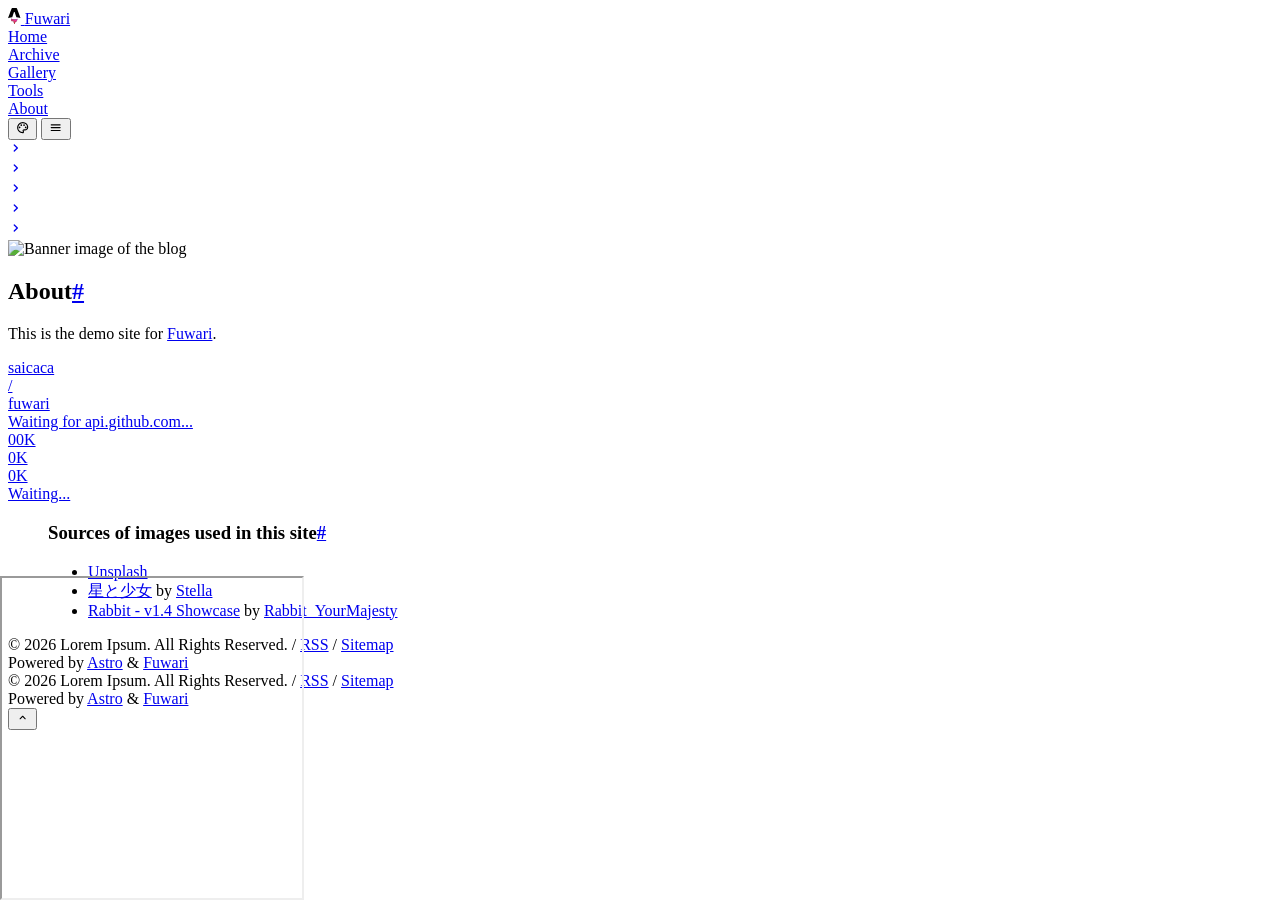
==== commit 7520f11e: "'2'" ====
--- a/about/index.html
+++ b/about/index.html
@@ -40,7 +40,7 @@
 input.svelte-1wah7ro:focus{outline:0}.search-panel.svelte-1wah7ro{max-height:calc(100vh - 100px);overflow-y:auto}.overflow-y-auto.svelte-fulszy::-webkit-scrollbar{width:4px}.overflow-y-auto.svelte-fulszy::-webkit-scrollbar-track{background:transparent}.overflow-y-auto.svelte-fulszy::-webkit-scrollbar-thumb{background:var(--scrollbar-bg);border-radius:2px}.overflow-y-auto.svelte-fulszy::-webkit-scrollbar-thumb:hover{background:var(--scrollbar-bg-hover)}#display-setting.svelte-d7tq3k input[type=range]:where(.svelte-d7tq3k){-webkit-appearance:none;height:1.5rem;background-image:var(--color-selection-bar);transition:background-image .15s ease-in-out}#display-setting.svelte-d7tq3k input[type=range]:where(.svelte-d7tq3k)::-webkit-slider-thumb{-webkit-appearance:none;height:1rem;width:.5rem;border-radius:.125rem;background:#ffffffb3;box-shadow:none}#display-setting.svelte-d7tq3k input[type=range]:where(.svelte-d7tq3k)::-webkit-slider-thumb:hover{background:#fffc}#display-setting.svelte-d7tq3k input[type=range]:where(.svelte-d7tq3k)::-webkit-slider-thumb:active{background:#fff9}#display-setting.svelte-d7tq3k input[type=range]:where(.svelte-d7tq3k)::-moz-range-thumb{-webkit-appearance:none;height:1rem;width:.5rem;border-radius:.125rem;border-width:0;background:#ffffffb3;box-shadow:none}#display-setting.svelte-d7tq3k input[type=range]:where(.svelte-d7tq3k)::-moz-range-thumb:hover{background:#fffc}#display-setting.svelte-d7tq3k input[type=range]:where(.svelte-d7tq3k)::-moz-range-thumb:active{background:#fff9}#display-setting.svelte-d7tq3k input[type=range]:where(.svelte-d7tq3k)::-ms-thumb{-webkit-appearance:none;height:1rem;width:.5rem;border-radius:.125rem;background:#ffffffb3;box-shadow:none}#display-setting.svelte-d7tq3k input[type=range]:where(.svelte-d7tq3k)::-ms-thumb:hover{background:#fffc}#display-setting.svelte-d7tq3k input[type=range]:where(.svelte-d7tq3k)::-ms-thumb:active{background:#fff9}
 </style><script type="module" src="/v2/_astro/page.Bn2Grc6Z.js"></script></head> <body class=" min-h-screen transition  enable-banner" data-overlayscrollbars-initialize data-astro-cid-sckkx6r4 style="--bannerOffset: 15vh;--banner-height-home: 65vh;--banner-height: 35vh;--configHue: 250;--page-width: 75rem;"> <div id="config-carrier" data-hue="250"></div>   <iframe width="300px" height="320px" src="https://instanthotcocoa.github.io/pixijs-live2d/" style="position: fixed; left: 0px; bottom: 0px; z-index: 2147483647;">
     您的浏览器不支持 iframe
-</iframe>   <div id="top-row" class="z-50 pointer-events-none relative transition-all duration-700 max-w-[var(--page-width)] px-0 md:px-4 mx-auto"> <div id="navbar-wrapper" class="pointer-events-auto sticky top-0 transition-all"> <nav id="navbar" class="z-50 onload-animation"> <div class="absolute h-8 left-0 right-0 -top-8 bg-[var(--card-bg)] transition"></div> <!-- used for onload animation --> <div class="card-base !overflow-visible max-w-[var(--page-width)] h-[4.5rem] !rounded-t-none mx-auto flex items-center justify-between px-4"> <a href="/v2/" class="btn-plain scale-animation rounded-lg h-[3.25rem] px-5 font-bold active:scale-95"> <div class="flex flex-row text-[var(--primary)] items-center text-md"> <svg width="0.8em" height="1em" class="text-[1.75rem] mb-1 mr-2" data-icon="astro">   <symbol id="ai:local:astro" viewBox="0 0 64 80"><g fill="none"><path fill="#000" d="M20.525 67.632c-3.596-3.279-4.646-10.169-3.147-15.16 2.598 3.147 6.197 4.144 9.926 4.706 5.755.869 11.408.544 16.755-2.08.612-.3 1.177-.7 1.846-1.105.501 1.452.632 2.918.457 4.41-.427 3.633-2.24 6.44-5.122 8.568-1.153.85-2.373 1.611-3.564 2.414-3.658 2.466-4.648 5.358-3.273 9.564.033.103.062.205.136.455-1.868-.834-3.232-2.047-4.272-3.644-1.098-1.684-1.62-3.548-1.647-5.564-.014-.982-.014-1.972-.146-2.939-.323-2.359-1.433-3.415-3.524-3.475-2.146-.063-3.844 1.26-4.294 3.345-.034.16-.084.318-.134.503z"/><path fill="url(#a)" d="M20.525 67.632c-3.596-3.279-4.646-10.169-3.147-15.16 2.598 3.147 6.197 4.144 9.926 4.706 5.755.869 11.408.544 16.755-2.08.612-.3 1.177-.7 1.846-1.105.501 1.452.632 2.918.457 4.41-.427 3.633-2.24 6.44-5.122 8.568-1.153.85-2.373 1.611-3.564 2.414-3.658 2.466-4.648 5.358-3.273 9.564.033.103.062.205.136.455-1.868-.834-3.232-2.047-4.272-3.644-1.098-1.684-1.62-3.548-1.647-5.564-.014-.982-.014-1.972-.146-2.939-.323-2.359-1.433-3.415-3.524-3.475-2.146-.063-3.844 1.26-4.294 3.345-.034.16-.084.318-.134.503z"/><path fill="#000" d="M0 51.64s10.649-5.175 21.327-5.175L29.38 21.61c.301-1.202 1.181-2.019 2.175-2.019s1.874.817 2.175 2.02l8.051 24.854c12.647 0 21.328 5.175 21.328 5.175L44.984 2.39C44.465.935 43.59 0 42.407 0H20.702c-1.181 0-2.022.936-2.577 2.39C18.086 2.485 0 51.64 0 51.64"/><defs><linearGradient id="a" x1="31.554" x2="39.746" y1="75.442" y2="48.376" gradientUnits="userSpaceOnUse"><stop stop-color="#D83333"/><stop offset="1" stop-color="#F041FF"/></linearGradient></defs></g></symbol><use href="#ai:local:astro"></use>  </svg> <span data-i18n="title">Fuwari</span> </div> </a> <div class="hidden md:flex"> <a aria-label="Home" href="/v2/" class="btn-plain scale-animation rounded-lg h-11 font-bold px-5 active:scale-95"> <div class="flex items-center"> <span data-i18n="Home">Home</span>  </div> </a><a aria-label="Archive" href="/v2/archive/" class="btn-plain scale-animation rounded-lg h-11 font-bold px-5 active:scale-95"> <div class="flex items-center"> <span data-i18n="Archive">Archive</span>  </div> </a><a aria-label="Gallery" href="/v2/gallery/" class="btn-plain scale-animation rounded-lg h-11 font-bold px-5 active:scale-95"> <div class="flex items-center"> <span data-i18n="Gallery">Gallery</span>  </div> </a><a aria-label="Tools" href="/v2/tools/" class="btn-plain scale-animation rounded-lg h-11 font-bold px-5 active:scale-95"> <div class="flex items-center"> <span data-i18n="Tools">Tools</span>  </div> </a><a aria-label="About" href="/v2/about/" class="btn-plain scale-animation rounded-lg h-11 font-bold px-5 active:scale-95"> <div class="flex items-center"> <span data-i18n="About">About</span>  </div> </a> </div> <div class="flex"> <!--<SearchPanel client:load>--> <style>astro-island,astro-slot,astro-static-slot{display:contents}</style><script>(()=>{var e=async t=>{await(await t())()};(self.Astro||(self.Astro={})).only=e;window.dispatchEvent(new Event("astro:only"));})();</script><script>(()=>{var A=Object.defineProperty;var g=(i,o,a)=>o in i?A(i,o,{enumerable:!0,configurable:!0,writable:!0,value:a}):i[o]=a;var d=(i,o,a)=>g(i,typeof o!="symbol"?o+"":o,a);{let i={0:t=>m(t),1:t=>a(t),2:t=>new RegExp(t),3:t=>new Date(t),4:t=>new Map(a(t)),5:t=>new Set(a(t)),6:t=>BigInt(t),7:t=>new URL(t),8:t=>new Uint8Array(t),9:t=>new Uint16Array(t),10:t=>new Uint32Array(t),11:t=>1/0*t},o=t=>{let[l,e]=t;return l in i?i[l](e):void 0},a=t=>t.map(o),m=t=>typeof t!="object"||t===null?t:Object.fromEntries(Object.entries(t).map(([l,e])=>[l,o(e)]));class y extends HTMLElement{constructor(){super(...arguments);d(this,"Component");d(this,"hydrator");d(this,"hydrate",async()=>{var b;if(!this.hydrator||!this.isConnected)return;let e=(b=this.parentElement)==null?void 0:b.closest("astro-island[ssr]");if(e){e.addEventListener("astro:hydrate",this.hydrate,{once:!0});return}let c=this.querySelectorAll("astro-slot"),n={},h=this.querySelectorAll("template[data-astro-template]");for(let r of h){let s=r.closest(this.tagName);s!=null&&s.isSameNode(this)&&(n[r.getAttribute("data-astro-template")||"default"]=r.innerHTML,r.remove())}for(let r of c){let s=r.closest(this.tagName);s!=null&&s.isSameNode(this)&&(n[r.getAttribute("name")||"default"]=r.innerHTML)}let p;try{p=this.hasAttribute("props")?m(JSON.parse(this.getAttribute("props"))):{}}catch(r){let s=this.getAttribute("component-url")||"<unknown>",v=this.getAttribute("component-export");throw v&&(s+=` (export ${v})`),console.error(`[hydrate] Error parsing props for component ${s}`,this.getAttribute("props"),r),r}let u;await this.hydrator(this)(this.Component,p,n,{client:this.getAttribute("client")}),this.removeAttribute("ssr"),this.dispatchEvent(new CustomEvent("astro:hydrate"))});d(this,"unmount",()=>{this.isConnected||this.dispatchEvent(new CustomEvent("astro:unmount"))})}disconnectedCallback(){document.removeEventListener("astro:after-swap",this.unmount),document.addEventListener("astro:after-swap",this.unmount,{once:!0})}connectedCallback(){if(!this.hasAttribute("await-children")||document.readyState==="interactive"||document.readyState==="complete")this.childrenConnectedCallback();else{let e=()=>{document.removeEventListener("DOMContentLoaded",e),c.disconnect(),this.childrenConnectedCallback()},c=new MutationObserver(()=>{var n;((n=this.lastChild)==null?void 0:n.nodeType)===Node.COMMENT_NODE&&this.lastChild.nodeValue==="astro:end"&&(this.lastChild.remove(),e())});c.observe(this,{childList:!0}),document.addEventListener("DOMContentLoaded",e)}}async childrenConnectedCallback(){let e=this.getAttribute("before-hydration-url");e&&await import(e),this.start()}async start(){let e=JSON.parse(this.getAttribute("opts")),c=this.getAttribute("client");if(Astro[c]===void 0){window.addEventListener(`astro:${c}`,()=>this.start(),{once:!0});return}try{await Astro[c](async()=>{let n=this.getAttribute("renderer-url"),[h,{default:p}]=await Promise.all([import(this.getAttribute("component-url")),n?import(n):()=>()=>{}]),u=this.getAttribute("component-export")||"default";if(!u.includes("."))this.Component=h[u];else{this.Component=h;for(let f of u.split("."))this.Component=this.Component[f]}return this.hydrator=p,this.hydrate},e,this)}catch(n){console.error(`[astro-island] Error hydrating ${this.getAttribute("component-url")}`,n)}}attributeChangedCallback(){this.hydrate()}}d(y,"observedAttributes",["props"]),customElements.get("astro-island")||customElements.define("astro-island",y)}})();</script><astro-island uid="Z266nYL" component-url="/v2/_astro/Search.BaLKY0da.js" component-export="default" renderer-url="/v2/_astro/client.svelte.DAYbMegC.js" props="{}" ssr client="only" opts="{&quot;name&quot;:&quot;Search&quot;,&quot;value&quot;:&quot;svelte&quot;}"></astro-island> <astro-island uid="Z1GD9ji" component-url="/v2/_astro/LanguageSwitch.3F9Gmn_I.js" component-export="default" renderer-url="/v2/_astro/client.svelte.DAYbMegC.js" props="{}" ssr client="only" opts="{&quot;name&quot;:&quot;LanguageSwitch&quot;,&quot;value&quot;:true}"></astro-island> <button aria-label="Display Settings" class="btn-plain scale-animation rounded-lg h-11 w-11 active:scale-90" id="display-settings-switch"> <svg width="1em" height="1em" class="text-[1.25rem]" data-icon="material-symbols:palette-outline">   <symbol id="ai:material-symbols:palette-outline" viewBox="0 0 24 24"><path fill="currentColor" d="M12 22q-2.05 0-3.875-.788t-3.187-2.15t-2.15-3.187T2 12q0-2.075.813-3.9t2.2-3.175T8.25 2.788T12.2 2q2 0 3.775.688t3.113 1.9t2.125 2.875T22 11.05q0 2.875-1.75 4.413T16 17h-1.85q-.225 0-.312.125t-.088.275q0 .3.375.863t.375 1.287q0 1.25-.687 1.85T12 22m-5.5-9q.65 0 1.075-.425T8 11.5t-.425-1.075T6.5 10t-1.075.425T5 11.5t.425 1.075T6.5 13m3-4q.65 0 1.075-.425T11 7.5t-.425-1.075T9.5 6t-1.075.425T8 7.5t.425 1.075T9.5 9m5 0q.65 0 1.075-.425T16 7.5t-.425-1.075T14.5 6t-1.075.425T13 7.5t.425 1.075T14.5 9m3 4q.65 0 1.075-.425T19 11.5t-.425-1.075T17.5 10t-1.075.425T16 11.5t.425 1.075T17.5 13M12 20q.225 0 .363-.125t.137-.325q0-.35-.375-.825T11.75 17.3q0-1.05.725-1.675T14.25 15H16q1.65 0 2.825-.962T20 11.05q0-3.025-2.312-5.038T12.2 4Q8.8 4 6.4 6.325T4 12q0 3.325 2.338 5.663T12 20"/></symbol><use href="#ai:material-symbols:palette-outline"></use>  </svg> </button> <astro-island uid="Z12lejB" component-url="/v2/_astro/LightDarkSwitch.BEn4YEo2.js" component-export="default" renderer-url="/v2/_astro/client.svelte.DAYbMegC.js" props="{}" ssr client="only" opts="{&quot;name&quot;:&quot;LightDarkSwitch&quot;,&quot;value&quot;:&quot;svelte&quot;}"></astro-island> <button aria-label="Menu" name="Nav Menu" class="btn-plain scale-animation rounded-lg w-11 h-11 active:scale-90 md:!hidden" id="nav-menu-switch"> <svg width="1em" height="1em" class="text-[1.25rem]" data-icon="material-symbols:menu-rounded">   <symbol id="ai:material-symbols:menu-rounded" viewBox="0 0 24 24"><path fill="currentColor" d="M4 18q-.425 0-.712-.288T3 17t.288-.712T4 16h16q.425 0 .713.288T21 17t-.288.713T20 18zm0-5q-.425 0-.712-.288T3 12t.288-.712T4 11h16q.425 0 .713.288T21 12t-.288.713T20 13zm0-5q-.425 0-.712-.288T3 7t.288-.712T4 6h16q.425 0 .713.288T21 7t-.288.713T20 8z"/></symbol><use href="#ai:material-symbols:menu-rounded"></use>  </svg> </button> </div> <div id="nav-menu-panel" class="float-panel float-panel-closed absolute transition-all fixed right-4 px-2 py-2"> <a href="/v2/" class="group flex justify-between items-center py-2 pl-3 pr-1 rounded-lg gap-8
+</iframe>   <div id="top-row" class="z-50 pointer-events-none relative transition-all duration-700 max-w-[var(--page-width)] px-0 md:px-4 mx-auto"> <div id="navbar-wrapper" class="pointer-events-auto sticky top-0 transition-all"> <nav id="navbar" class="z-50 onload-animation"> <div class="absolute h-8 left-0 right-0 -top-8 bg-[var(--card-bg)] transition"></div> <!-- used for onload animation --> <div class="card-base !overflow-visible max-w-[var(--page-width)] h-[4.5rem] !rounded-t-none mx-auto flex items-center justify-between px-4"> <a href="/v2/" class="btn-plain scale-animation rounded-lg h-[3.25rem] px-5 font-bold active:scale-95"> <div class="flex flex-row text-[var(--primary)] items-center text-md"> <svg width="0.8em" height="1em" class="text-[1.75rem] mb-1 mr-2" data-icon="astro">   <symbol id="ai:local:astro" viewBox="0 0 64 80"><g fill="none"><path fill="#000" d="M20.525 67.632c-3.596-3.279-4.646-10.169-3.147-15.16 2.598 3.147 6.197 4.144 9.926 4.706 5.755.869 11.408.544 16.755-2.08.612-.3 1.177-.7 1.846-1.105.501 1.452.632 2.918.457 4.41-.427 3.633-2.24 6.44-5.122 8.568-1.153.85-2.373 1.611-3.564 2.414-3.658 2.466-4.648 5.358-3.273 9.564.033.103.062.205.136.455-1.868-.834-3.232-2.047-4.272-3.644-1.098-1.684-1.62-3.548-1.647-5.564-.014-.982-.014-1.972-.146-2.939-.323-2.359-1.433-3.415-3.524-3.475-2.146-.063-3.844 1.26-4.294 3.345-.034.16-.084.318-.134.503z"/><path fill="url(#a)" d="M20.525 67.632c-3.596-3.279-4.646-10.169-3.147-15.16 2.598 3.147 6.197 4.144 9.926 4.706 5.755.869 11.408.544 16.755-2.08.612-.3 1.177-.7 1.846-1.105.501 1.452.632 2.918.457 4.41-.427 3.633-2.24 6.44-5.122 8.568-1.153.85-2.373 1.611-3.564 2.414-3.658 2.466-4.648 5.358-3.273 9.564.033.103.062.205.136.455-1.868-.834-3.232-2.047-4.272-3.644-1.098-1.684-1.62-3.548-1.647-5.564-.014-.982-.014-1.972-.146-2.939-.323-2.359-1.433-3.415-3.524-3.475-2.146-.063-3.844 1.26-4.294 3.345-.034.16-.084.318-.134.503z"/><path fill="#000" d="M0 51.64s10.649-5.175 21.327-5.175L29.38 21.61c.301-1.202 1.181-2.019 2.175-2.019s1.874.817 2.175 2.02l8.051 24.854c12.647 0 21.328 5.175 21.328 5.175L44.984 2.39C44.465.935 43.59 0 42.407 0H20.702c-1.181 0-2.022.936-2.577 2.39C18.086 2.485 0 51.64 0 51.64"/><defs><linearGradient id="a" x1="31.554" x2="39.746" y1="75.442" y2="48.376" gradientUnits="userSpaceOnUse"><stop stop-color="#D83333"/><stop offset="1" stop-color="#F041FF"/></linearGradient></defs></g></symbol><use href="#ai:local:astro"></use>  </svg> <span data-i18n="title">Fuwari</span> </div> </a> <div class="hidden md:flex"> <a aria-label="Home" href="/v2/" class="btn-plain scale-animation rounded-lg h-11 font-bold px-5 active:scale-95"> <div class="flex items-center"> <span data-i18n="Home">Home</span>  </div> </a><a aria-label="Archive" href="/v2/archive/" class="btn-plain scale-animation rounded-lg h-11 font-bold px-5 active:scale-95"> <div class="flex items-center"> <span data-i18n="Archive">Archive</span>  </div> </a><a aria-label="Gallery" href="/v2/gallery/" class="btn-plain scale-animation rounded-lg h-11 font-bold px-5 active:scale-95"> <div class="flex items-center"> <span data-i18n="Gallery">Gallery</span>  </div> </a><a aria-label="Tools" href="/v2/tools/" class="btn-plain scale-animation rounded-lg h-11 font-bold px-5 active:scale-95"> <div class="flex items-center"> <span data-i18n="Tools">Tools</span>  </div> </a><a aria-label="About" href="/v2/about/" class="btn-plain scale-animation rounded-lg h-11 font-bold px-5 active:scale-95"> <div class="flex items-center"> <span data-i18n="About">About</span>  </div> </a> </div> <div class="flex"> <!--<SearchPanel client:load>--> <style>astro-island,astro-slot,astro-static-slot{display:contents}</style><script>(()=>{var e=async t=>{await(await t())()};(self.Astro||(self.Astro={})).only=e;window.dispatchEvent(new Event("astro:only"));})();</script><script>(()=>{var A=Object.defineProperty;var g=(i,o,a)=>o in i?A(i,o,{enumerable:!0,configurable:!0,writable:!0,value:a}):i[o]=a;var d=(i,o,a)=>g(i,typeof o!="symbol"?o+"":o,a);{let i={0:t=>m(t),1:t=>a(t),2:t=>new RegExp(t),3:t=>new Date(t),4:t=>new Map(a(t)),5:t=>new Set(a(t)),6:t=>BigInt(t),7:t=>new URL(t),8:t=>new Uint8Array(t),9:t=>new Uint16Array(t),10:t=>new Uint32Array(t),11:t=>1/0*t},o=t=>{let[l,e]=t;return l in i?i[l](e):void 0},a=t=>t.map(o),m=t=>typeof t!="object"||t===null?t:Object.fromEntries(Object.entries(t).map(([l,e])=>[l,o(e)]));class y extends HTMLElement{constructor(){super(...arguments);d(this,"Component");d(this,"hydrator");d(this,"hydrate",async()=>{var b;if(!this.hydrator||!this.isConnected)return;let e=(b=this.parentElement)==null?void 0:b.closest("astro-island[ssr]");if(e){e.addEventListener("astro:hydrate",this.hydrate,{once:!0});return}let c=this.querySelectorAll("astro-slot"),n={},h=this.querySelectorAll("template[data-astro-template]");for(let r of h){let s=r.closest(this.tagName);s!=null&&s.isSameNode(this)&&(n[r.getAttribute("data-astro-template")||"default"]=r.innerHTML,r.remove())}for(let r of c){let s=r.closest(this.tagName);s!=null&&s.isSameNode(this)&&(n[r.getAttribute("name")||"default"]=r.innerHTML)}let p;try{p=this.hasAttribute("props")?m(JSON.parse(this.getAttribute("props"))):{}}catch(r){let s=this.getAttribute("component-url")||"<unknown>",v=this.getAttribute("component-export");throw v&&(s+=` (export ${v})`),console.error(`[hydrate] Error parsing props for component ${s}`,this.getAttribute("props"),r),r}let u;await this.hydrator(this)(this.Component,p,n,{client:this.getAttribute("client")}),this.removeAttribute("ssr"),this.dispatchEvent(new CustomEvent("astro:hydrate"))});d(this,"unmount",()=>{this.isConnected||this.dispatchEvent(new CustomEvent("astro:unmount"))})}disconnectedCallback(){document.removeEventListener("astro:after-swap",this.unmount),document.addEventListener("astro:after-swap",this.unmount,{once:!0})}connectedCallback(){if(!this.hasAttribute("await-children")||document.readyState==="interactive"||document.readyState==="complete")this.childrenConnectedCallback();else{let e=()=>{document.removeEventListener("DOMContentLoaded",e),c.disconnect(),this.childrenConnectedCallback()},c=new MutationObserver(()=>{var n;((n=this.lastChild)==null?void 0:n.nodeType)===Node.COMMENT_NODE&&this.lastChild.nodeValue==="astro:end"&&(this.lastChild.remove(),e())});c.observe(this,{childList:!0}),document.addEventListener("DOMContentLoaded",e)}}async childrenConnectedCallback(){let e=this.getAttribute("before-hydration-url");e&&await import(e),this.start()}async start(){let e=JSON.parse(this.getAttribute("opts")),c=this.getAttribute("client");if(Astro[c]===void 0){window.addEventListener(`astro:${c}`,()=>this.start(),{once:!0});return}try{await Astro[c](async()=>{let n=this.getAttribute("renderer-url"),[h,{default:p}]=await Promise.all([import(this.getAttribute("component-url")),n?import(n):()=>()=>{}]),u=this.getAttribute("component-export")||"default";if(!u.includes("."))this.Component=h[u];else{this.Component=h;for(let f of u.split("."))this.Component=this.Component[f]}return this.hydrator=p,this.hydrate},e,this)}catch(n){console.error(`[astro-island] Error hydrating ${this.getAttribute("component-url")}`,n)}}attributeChangedCallback(){this.hydrate()}}d(y,"observedAttributes",["props"]),customElements.get("astro-island")||customElements.define("astro-island",y)}})();</script><astro-island uid="Z266nYL" component-url="/v2/_astro/Search.BaLKY0da.js" component-export="default" renderer-url="/v2/_astro/client.svelte.DAYbMegC.js" props="{}" ssr client="only" opts="{&quot;name&quot;:&quot;Search&quot;,&quot;value&quot;:&quot;svelte&quot;}"></astro-island> <astro-island uid="Z1GD9ji" component-url="/v2/_astro/LanguageSwitch.CZGfj6fS.js" component-export="default" renderer-url="/v2/_astro/client.svelte.DAYbMegC.js" props="{}" ssr client="only" opts="{&quot;name&quot;:&quot;LanguageSwitch&quot;,&quot;value&quot;:true}"></astro-island> <button aria-label="Display Settings" class="btn-plain scale-animation rounded-lg h-11 w-11 active:scale-90" id="display-settings-switch"> <svg width="1em" height="1em" class="text-[1.25rem]" data-icon="material-symbols:palette-outline">   <symbol id="ai:material-symbols:palette-outline" viewBox="0 0 24 24"><path fill="currentColor" d="M12 22q-2.05 0-3.875-.788t-3.187-2.15t-2.15-3.187T2 12q0-2.075.813-3.9t2.2-3.175T8.25 2.788T12.2 2q2 0 3.775.688t3.113 1.9t2.125 2.875T22 11.05q0 2.875-1.75 4.413T16 17h-1.85q-.225 0-.312.125t-.088.275q0 .3.375.863t.375 1.287q0 1.25-.687 1.85T12 22m-5.5-9q.65 0 1.075-.425T8 11.5t-.425-1.075T6.5 10t-1.075.425T5 11.5t.425 1.075T6.5 13m3-4q.65 0 1.075-.425T11 7.5t-.425-1.075T9.5 6t-1.075.425T8 7.5t.425 1.075T9.5 9m5 0q.65 0 1.075-.425T16 7.5t-.425-1.075T14.5 6t-1.075.425T13 7.5t.425 1.075T14.5 9m3 4q.65 0 1.075-.425T19 11.5t-.425-1.075T17.5 10t-1.075.425T16 11.5t.425 1.075T17.5 13M12 20q.225 0 .363-.125t.137-.325q0-.35-.375-.825T11.75 17.3q0-1.05.725-1.675T14.25 15H16q1.65 0 2.825-.962T20 11.05q0-3.025-2.312-5.038T12.2 4Q8.8 4 6.4 6.325T4 12q0 3.325 2.338 5.663T12 20"/></symbol><use href="#ai:material-symbols:palette-outline"></use>  </svg> </button> <astro-island uid="Z12lejB" component-url="/v2/_astro/LightDarkSwitch.BEn4YEo2.js" component-export="default" renderer-url="/v2/_astro/client.svelte.DAYbMegC.js" props="{}" ssr client="only" opts="{&quot;name&quot;:&quot;LightDarkSwitch&quot;,&quot;value&quot;:&quot;svelte&quot;}"></astro-island> <button aria-label="Menu" name="Nav Menu" class="btn-plain scale-animation rounded-lg w-11 h-11 active:scale-90 md:!hidden" id="nav-menu-switch"> <svg width="1em" height="1em" class="text-[1.25rem]" data-icon="material-symbols:menu-rounded">   <symbol id="ai:material-symbols:menu-rounded" viewBox="0 0 24 24"><path fill="currentColor" d="M4 18q-.425 0-.712-.288T3 17t.288-.712T4 16h16q.425 0 .713.288T21 17t-.288.713T20 18zm0-5q-.425 0-.712-.288T3 12t.288-.712T4 11h16q.425 0 .713.288T21 12t-.288.713T20 13zm0-5q-.425 0-.712-.288T3 7t.288-.712T4 6h16q.425 0 .713.288T21 7t-.288.713T20 8z"/></symbol><use href="#ai:material-symbols:menu-rounded"></use>  </svg> </button> </div> <div id="nav-menu-panel" class="float-panel float-panel-closed absolute transition-all fixed right-4 px-2 py-2"> <a href="/v2/" class="group flex justify-between items-center py-2 pl-3 pr-1 rounded-lg gap-8
             hover:bg-[var(--btn-plain-bg-hover)] active:bg-[var(--btn-plain-bg-active)] transition
         "> <div class="transition text-black/75 dark:text-white/75 font-bold group-hover:text-[var(--primary)] group-active:text-[var(--primary)]">  </div> <svg width="1em" height="1em" class="transition text-[1.25rem] text-[var(--primary)]" data-icon="material-symbols:chevron-right-rounded">   <symbol id="ai:material-symbols:chevron-right-rounded" viewBox="0 0 24 24"><path fill="currentColor" d="M12.6 12L8.7 8.1q-.275-.275-.275-.7t.275-.7t.7-.275t.7.275l4.6 4.6q.15.15.213.325t.062.375t-.062.375t-.213.325l-4.6 4.6q-.275.275-.7.275t-.7-.275t-.275-.7t.275-.7z"/></symbol><use href="#ai:material-symbols:chevron-right-rounded"></use>  </svg>  </a><a href="/v2/archive/" class="group flex justify-between items-center py-2 pl-3 pr-1 rounded-lg gap-8
             hover:bg-[var(--btn-plain-bg-hover)] active:bg-[var(--btn-plain-bg-active)] transition
@@ -85,64 +85,23 @@
 } else {
     loadPagefind();
 }
-})();</script> </div> </div>  <header id="banner-wrapper" class="absolute z-10 w-full transition duration-700 overflow-hidden" style="top: -30vh"> <div id="banner" class="object-cover h-full transition duration-700 opacity-0 scale-105 overflow-hidden relative"> <div class="transition absolute inset-0 dark:bg-black/10 bg-opacity-50 pointer-events-none"></div> <img src="/v2/_astro/demo-banner.WD4SMgz__Z2ks312.webp" alt="Banner image of the blog" style="object-position: center" loading="lazy" decoding="async" fetchpriority="auto" width="1920" height="1369" class="w-full h-full object-cover">  </div> </header> <div class="absolute w-full z-30 pointer-events-none" style="top: calc(35vh - 3.5rem)"> <!-- The pointer-events-none here prevent blocking the click event of the TOC --> <div class="relative max-w-[var(--page-width)] mx-auto pointer-events-auto"> <div id="main-grid" class="transition-swup-fade transition duration-700 w-full left-0 right-0 grid grid-cols-[17.5rem_auto] grid-rows-[auto_1fr_auto] lg:grid-rows-[auto]
-    mx-auto gap-4 px-0 md:px-4"> <!-- Banner image credit -->  <aside id="sidebar" class="mb-4 row-start-2 row-end-3 col-span-2 lg:row-start-1 lg:row-end-2 lg:col-span-1 lg:max-w-[17.5rem] onload-animation w-full"> <div class="flex flex-col w-full gap-4 mb-4"> <div class="card-base p-3"> <a aria-label="Go to About Page" href="/v2/about/" class="group block relative mx-auto mt-1 lg:mx-0 lg:mt-0 mb-3
-       max-w-[12rem] lg:max-w-none overflow-hidden rounded-xl active:scale-95"> <div class="absolute transition pointer-events-none group-hover:bg-black/30 group-active:bg-black/50 w-full h-full z-50 flex items-center justify-center"> <div class="transition opacity-0 scale-90 group-hover:scale-100 group-hover:opacity-100 text-white text-xl"> <span data-i18n="aboutMe">About Me</span> </div> </div> <div class="mx-auto lg:w-full h-full lg:mt-0  overflow-hidden relative"> <div class="transition absolute inset-0 dark:bg-black/10 bg-opacity-50 pointer-events-none"></div> <img src="/v2/_astro/demo-avatar.CxcI0ivM_ZVKmDl.webp" alt="Profile Image of the Author" style="object-position: center" loading="lazy" decoding="async" fetchpriority="auto" width="512" height="512" class="w-full h-full object-cover">  </div> </a> <div class="px-2"> <div class="font-bold text-xl text-center mb-1 dark:text-neutral-50 transition">Lorem Ipsum</div> <div class="h-1 w-5 bg-[var(--primary)] mx-auto rounded-full mb-2 transition"></div> <div class="text-center text-neutral-400 mb-2.5 transition">Lorem ipsum dolor sit amet, consectetur adipiscing elit.</div> <div class="flex flex-wrap gap-2 justify-center mb-1"> <a rel="me" aria-label="label-X-Twitter" href="https://x.com/elonmusk" target="_blank" class="btn-regular rounded-lg h-10 w-10 active:scale-90"> <svg width="1em" height="1em" class="text-[1.5rem]" data-icon="fa6-brands:x-twitter">   <symbol id="ai:fa6-brands:x-twitter" viewBox="0 0 512 512"><path fill="currentColor" d="M389.2 48h70.6L305.6 224.2L487 464H345L233.7 318.6L106.5 464H35.8l164.9-188.5L26.8 48h145.6l100.5 132.9zm-24.8 373.8h39.1L151.1 88h-42z"/></symbol><use href="#ai:fa6-brands:x-twitter"></use>  </svg> </a><a rel="me" aria-label="label-Weibo" href="https://weibo.com/u/1111681197" target="_blank" class="btn-regular rounded-lg h-10 w-10 active:scale-90"> <svg width="1em" height="1em" class="text-[1.5rem]" data-icon="fa6-brands:weibo">   <symbol id="ai:fa6-brands:weibo" viewBox="0 0 512 512"><path fill="currentColor" d="M407 177.6c7.6-24-13.4-46.8-37.4-41.7c-22 4.8-28.8-28.1-7.1-32.8c50.1-10.9 92.3 37.1 76.5 84.8c-6.8 21.2-38.8 10.8-32-10.3M214.8 446.7C108.5 446.7 0 395.3 0 310.4c0-44.3 28-95.4 76.3-143.7C176 67 279.5 65.8 249.9 161c-4 13.1 12.3 5.7 12.3 6c79.5-33.6 140.5-16.8 114 51.4c-3.7 9.4 1.1 10.9 8.3 13.1c135.7 42.3 34.8 215.2-169.7 215.2m143.7-146.3c-5.4-55.7-78.5-94-163.4-85.7c-84.8 8.6-148.8 60.3-143.4 116s78.5 94 163.4 85.7c84.8-8.6 148.8-60.3 143.4-116M347.9 35.1c-25.9 5.6-16.8 43.7 8.3 38.3c72.3-15.2 134.8 52.8 111.7 124c-7.4 24.2 29.1 37 37.4 12c31.9-99.8-55.1-195.9-157.4-174.3m-78.5 311c-17.1 38.8-66.8 60-109.1 46.3c-40.8-13.1-58-53.4-40.3-89.7c17.7-35.4 63.1-55.4 103.4-45.1c42 10.8 63.1 50.2 46 88.5m-86.3-30c-12.9-5.4-30 .3-38 12.9c-8.3 12.9-4.3 28 8.6 34c13.1 6 30.8.3 39.1-12.9c8-13.1 3.7-28.3-9.7-34m32.6-13.4c-5.1-1.7-11.4.6-14.3 5.4c-2.9 5.1-1.4 10.6 3.7 12.9c5.1 2 11.7-.3 14.6-5.4c2.8-5.2 1.1-10.9-4-12.9"/></symbol><use href="#ai:fa6-brands:weibo"></use>  </svg> </a><a rel="me" aria-label="label-Bilibili" href="https://space.bilibili.com/208259" target="_blank" class="btn-regular rounded-lg h-10 w-10 active:scale-90"> <svg width="1em" height="1em" class="text-[1.5rem]" data-icon="fa6-brands:bilibili">   <symbol id="ai:fa6-brands:bilibili" viewBox="0 0 512 512"><path fill="currentColor" d="M488.6 104.1c16.7 18.1 24.4 39.7 23.3 65.7v202.4c-.4 26.4-9.2 48.1-26.5 65.1c-17.2 17-39.1 25.9-65.5 26.7H92.02c-26.45-.8-48.21-9.8-65.28-27.2C9.682 419.4.767 396.5 0 368.2V169.8c.767-26 9.682-47.6 26.74-65.7C43.81 87.75 65.57 78.77 92.02 78h29.38L96.05 52.19c-5.75-5.73-8.63-13-8.63-21.79c0-8.8 2.88-16.06 8.63-21.797C101.8 2.868 109.1 0 117.9 0q13.2 0 21.9 8.603L213.1 78h88l74.5-69.397C381.7 2.868 389.2 0 398 0q13.2 0 21.9 8.603c5.7 5.737 8.6 12.997 8.6 21.797c0 8.79-2.9 16.06-8.6 21.79L394.6 78h29.3c26.4.77 48 9.75 64.7 26.1m-38.8 69.7c-.4-9.6-3.7-17.4-10.7-23.5c-5.2-6.1-14-9.4-22.7-9.8H96.05c-9.59.4-17.45 3.7-23.58 9.8c-6.14 6.1-9.4 13.9-9.78 23.5v194.4c0 9.2 3.26 17 9.78 23.5s14.38 9.8 23.58 9.8H416.4c9.2 0 17-3.3 23.3-9.8s9.7-14.3 10.1-23.5zm-264.3 42.7c6.3 6.3 9.7 14.1 10.1 23.2V273c-.4 9.2-3.7 16.9-9.8 23.2c-6.2 6.3-14 9.5-23.6 9.5s-17.5-3.2-23.6-9.5s-9.4-14-9.8-23.2v-33.3c.4-9.1 3.8-16.9 10.1-23.2s13.2-9.6 23.3-10c9.2.4 17 3.7 23.3 10m191.5 0c6.3 6.3 9.7 14.1 10.1 23.2V273c-.4 9.2-3.7 16.9-9.8 23.2s-14 9.5-23.6 9.5s-17.4-3.2-23.6-9.5c-7-6.3-9.4-14-9.7-23.2v-33.3c.3-9.1 3.7-16.9 10-23.2s14.1-9.6 23.3-10c9.2.4 17 3.7 23.3 10"/></symbol><use href="#ai:fa6-brands:bilibili"></use>  </svg> </a><a rel="me" aria-label="label-GitHub" href="https://github.com/github" target="_blank" class="btn-regular rounded-lg h-10 w-10 active:scale-90"> <svg width="0.97em" height="1em" class="text-[1.5rem]" data-icon="fa6-brands:github">   <symbol id="ai:fa6-brands:github" viewBox="0 0 496 512"><path fill="currentColor" d="M165.9 397.4c0 2-2.3 3.6-5.2 3.6c-3.3.3-5.6-1.3-5.6-3.6c0-2 2.3-3.6 5.2-3.6c3-.3 5.6 1.3 5.6 3.6m-31.1-4.5c-.7 2 1.3 4.3 4.3 4.9c2.6 1 5.6 0 6.2-2s-1.3-4.3-4.3-5.2c-2.6-.7-5.5.3-6.2 2.3m44.2-1.7c-2.9.7-4.9 2.6-4.6 4.9c.3 2 2.9 3.3 5.9 2.6c2.9-.7 4.9-2.6 4.6-4.6c-.3-1.9-3-3.2-5.9-2.9M244.8 8C106.1 8 0 113.3 0 252c0 110.9 69.8 205.8 169.5 239.2c12.8 2.3 17.3-5.6 17.3-12.1c0-6.2-.3-40.4-.3-61.4c0 0-70 15-84.7-29.8c0 0-11.4-29.1-27.8-36.6c0 0-22.9-15.7 1.6-15.4c0 0 24.9 2 38.6 25.8c21.9 38.6 58.6 27.5 72.9 20.9c2.3-16 8.8-27.1 16-33.7c-55.9-6.2-112.3-14.3-112.3-110.5c0-27.5 7.6-41.3 23.6-58.9c-2.6-6.5-11.1-33.3 2.6-67.9c20.9-6.5 69 27 69 27c20-5.6 41.5-8.5 62.8-8.5s42.8 2.9 62.8 8.5c0 0 48.1-33.6 69-27c13.7 34.7 5.2 61.4 2.6 67.9c16 17.7 25.8 31.5 25.8 58.9c0 96.5-58.9 104.2-114.8 110.5c9.2 7.9 17 22.9 17 46.4c0 33.7-.3 75.4-.3 83.6c0 6.5 4.6 14.4 17.3 12.1C428.2 457.8 496 362.9 496 252C496 113.3 383.5 8 244.8 8M97.2 352.9c-1.3 1-1 3.3.7 5.2c1.6 1.6 3.9 2.3 5.2 1c1.3-1 1-3.3-.7-5.2c-1.6-1.6-3.9-2.3-5.2-1m-10.8-8.1c-.7 1.3.3 2.9 2.3 3.9c1.6 1 3.6.7 4.3-.7c.7-1.3-.3-2.9-2.3-3.9c-2-.6-3.6-.3-4.3.7m32.4 35.6c-1.6 1.3-1 4.3 1.3 6.2c2.3 2.3 5.2 2.6 6.5 1c1.3-1.3.7-4.3-1.3-6.2c-2.2-2.3-5.2-2.6-6.5-1m-11.4-14.7c-1.6 1-1.6 3.6 0 5.9s4.3 3.3 5.6 2.3c1.6-1.3 1.6-3.9 0-6.2c-1.4-2.3-4-3.3-5.6-2"/></symbol><use href="#ai:fa6-brands:github"></use>  </svg> </a><a rel="me" aria-label="label-Steam" href="https://steamcommunity.com/id/gabelogannewell" target="_blank" class="btn-regular rounded-lg h-10 w-10 active:scale-90"> <svg width="0.97em" height="1em" class="text-[1.5rem]" data-icon="fa6-brands:steam">   <symbol id="ai:fa6-brands:steam" viewBox="0 0 496 512"><path fill="currentColor" d="M496 256c0 137-111.2 248-248.4 248c-113.8 0-209.6-76.3-239-180.4l95.2 39.3c6.4 32.1 34.9 56.4 68.9 56.4c39.2 0 71.9-32.4 70.2-73.5l84.5-60.2c52.1 1.3 95.8-40.9 95.8-93.5c0-51.6-42-93.5-93.7-93.5s-93.7 42-93.7 93.5v1.2L176.6 279c-15.5-.9-30.7 3.4-43.5 12.1L0 236.1C10.2 108.4 117.1 8 247.6 8C384.8 8 496 119 496 256M155.7 384.3l-30.5-12.6a52.8 52.8 0 0 0 27.2 25.8c26.9 11.2 57.8-1.6 69-28.4c5.4-13 5.5-27.3.1-40.3S206 305.6 193 300.2c-12.9-5.4-26.7-5.2-38.9-.6l31.5 13c19.8 8.2 29.2 30.9 20.9 50.7c-8.3 19.9-31 29.2-50.8 21m173.8-129.9c-34.4 0-62.4-28-62.4-62.3s28-62.3 62.4-62.3s62.4 28 62.4 62.3s-27.9 62.3-62.4 62.3m.1-15.6c25.9 0 46.9-21 46.9-46.8c0-25.9-21-46.8-46.9-46.8s-46.9 21-46.9 46.8c.1 25.8 21.1 46.8 46.9 46.8"/></symbol><use href="#ai:fa6-brands:steam"></use>  </svg> </a>  </div> </div> </div> </div> <div id="sidebar-sticky" class="transition-all duration-700 flex flex-col w-full gap-4 top-4 sticky top-4"> <widget-layout data-id="categories" data-is-collapsed="false" class="pb-4 card-base onload-animation" style="animation-delay: 150ms; --collapsedHeight: 7.5rem;" data-astro-cid-ucso7hve="true"> <div class="font-bold transition text-lg text-neutral-900 dark:text-neutral-100 relative ml-8 mt-4 mb-2
-        before:w-1 before:h-4 before:rounded-md before:bg-[var(--primary)]
-        before:absolute before:left-[-16px] before:top-[5.5px]" data-i18n="categories" data-astro-cid-ucso7hve style="--collapsedHeight: 7.5rem;">Categories</div> <div id="categories" class="collapse-wrapper px-4 overflow-hidden" data-astro-cid-ucso7hve style="--collapsedHeight: 7.5rem;"> <a href="/v2/archive/?category=Examples" aria-label="View all posts in the Examples category"> <button class="
-            w-full
-            h-10
-            rounded-lg
-            bg-none
-            hover:bg-[var(--btn-plain-bg-hover)]
-            active:bg-[var(--btn-plain-bg-active)]
-            transition-all
-            pl-2
-            hover:pl-3
-            
-            text-neutral-700
-            hover:text-[var(--primary)]
-            dark:text-neutral-300
-            dark:hover:text-[var(--primary)]
-        "> <div class="flex items-center justify-between relative mr-2"> <div class="overflow-hidden text-left whitespace-nowrap overflow-ellipsis  "> Examples </div> <div class="transition px-2 h-7 ml-4 min-w-[2rem] rounded-lg text-sm font-bold
-                    text-[var(--btn-content)] dark:text-[var(--deep-text)]
-                    bg-[var(--btn-regular-bg)] dark:bg-[var(--primary)]
-                    flex items-center justify-center"> 4 </div> </div> </button> </a><a href="/v2/archive/?category=Guides" aria-label="View all posts in the Guides category"> <button class="
-            w-full
-            h-10
-            rounded-lg
-            bg-none
-            hover:bg-[var(--btn-plain-bg-hover)]
-            active:bg-[var(--btn-plain-bg-active)]
-            transition-all
-            pl-2
-            hover:pl-3
-            
-            text-neutral-700
-            hover:text-[var(--primary)]
-            dark:text-neutral-300
-            dark:hover:text-[var(--primary)]
-        "> <div class="flex items-center justify-between relative mr-2"> <div class="overflow-hidden text-left whitespace-nowrap overflow-ellipsis  "> Guides </div> <div class="transition px-2 h-7 ml-4 min-w-[2rem] rounded-lg text-sm font-bold
-                    text-[var(--btn-content)] dark:text-[var(--deep-text)]
-                    bg-[var(--btn-regular-bg)] dark:bg-[var(--primary)]
-                    flex items-center justify-center"> 1 </div> </div> </button> </a> </div>  </widget-layout>  <script type="module">class d extends HTMLElement{constructor(){if(super(),this.dataset.isCollapsed!=="true")return;const e=this.dataset.id,t=this.querySelector(".expand-btn"),s=this.querySelector(`#${e}`);t.addEventListener("click",()=>{s.classList.remove("collapsed"),t.classList.add("hidden")})}}customElements.get("widget-layout")||customElements.define("widget-layout",d);</script> <widget-layout data-id="tags" data-is-collapsed="false" class="pb-4 card-base onload-animation" style="animation-delay: 200ms; --collapsedHeight: 7.5rem;" data-astro-cid-ucso7hve="true"> <div class="font-bold transition text-lg text-neutral-900 dark:text-neutral-100 relative ml-8 mt-4 mb-2
-        before:w-1 before:h-4 before:rounded-md before:bg-[var(--primary)]
-        before:absolute before:left-[-16px] before:top-[5.5px]" data-i18n="tags" data-astro-cid-ucso7hve style="--collapsedHeight: 7.5rem;">Tags</div> <div id="tags" class="collapse-wrapper px-4 overflow-hidden" data-astro-cid-ucso7hve style="--collapsedHeight: 7.5rem;">  <div class="flex gap-2 flex-wrap"> <a href="/v2/archive/?tag=Blogging" aria-label="View all posts with the Blogging tag" class="btn-regular h-8 text-sm px-3 rounded-lg">  Blogging </a><a href="/v2/archive/?tag=Customization" aria-label="View all posts with the Customization tag" class="btn-regular h-8 text-sm px-3 rounded-lg">  Customization </a><a href="/v2/archive/?tag=Demo" aria-label="View all posts with the Demo tag" class="btn-regular h-8 text-sm px-3 rounded-lg">  Demo </a><a href="/v2/archive/?tag=Example" aria-label="View all posts with the Example tag" class="btn-regular h-8 text-sm px-3 rounded-lg">  Example </a><a href="/v2/archive/?tag=Fuwari" aria-label="View all posts with the Fuwari tag" class="btn-regular h-8 text-sm px-3 rounded-lg">  Fuwari </a><a href="/v2/archive/?tag=Markdown" aria-label="View all posts with the Markdown tag" class="btn-regular h-8 text-sm px-3 rounded-lg">  Markdown </a><a href="/v2/archive/?tag=Video" aria-label="View all posts with the Video tag" class="btn-regular h-8 text-sm px-3 rounded-lg">  Video </a> </div>  </div>  </widget-layout>   </div> </aside> <main id="swup-container" class="transition-swup-fade col-span-2 lg:col-span-1 overflow-hidden"> <div id="content-wrapper" class="onload-animation"> <!-- the overflow-hidden here prevent long text break the layout--> <!-- make id different from windows.swup global property -->  <div class="flex w-full rounded-[var(--radius-large)] overflow-hidden relative min-h-32"> <div class="card-base z-10 px-9 py-6 relative w-full"> <div data-pagefind-body class="prose dark:prose-invert prose-base !max-w-none custom-md mt-2"> <!--<div class="prose dark:prose-invert max-w-none custom-md">--> <!--<div class="max-w-none custom-md">-->  <section><h1 id="about">About<a class="anchor" href="#about"><span class="anchor-icon" data-pagefind-ignore="">#</span></a></h1><p>This is the demo site for <a href="https://github.com/saicaca/fuwari">Fuwari</a>.</p><a id="GCqk29bn-card" class="card-github fetch-waiting no-styling" href="https://github.com/saicaca/fuwari" target="_blank" repo="saicaca/fuwari"><div class="gc-titlebar"><div class="gc-titlebar-left"><div class="gc-owner"><div id="GCqk29bn-avatar" class="gc-avatar"></div><div class="gc-user">saicaca</div></div><div class="gc-divider">/</div><div class="gc-repo">fuwari</div></div><div class="github-logo"></div></div><div id="GCqk29bn-description" class="gc-description">Waiting for api.github.com...</div><div class="gc-infobar"><div id="GCqk29bn-stars" class="gc-stars">00K</div><div id="GCqk29bn-forks" class="gc-forks">0K</div><div id="GCqk29bn-license" class="gc-license">0K</div><span id="GCqk29bn-language" class="gc-language">Waiting...</span></div><script id="GCqk29bn-script" type="text/javascript" defer>
+})();</script> </div> </div>  <header id="banner-wrapper" class="absolute z-10 w-full transition duration-700 overflow-hidden" style="top: -30vh"> <div id="banner" class="object-cover h-full transition duration-700 opacity-0 scale-105 overflow-hidden relative"> <div class="transition absolute inset-0 dark:bg-black/10 bg-opacity-50 pointer-events-none"></div> <img src="/v2/_astro/demo-banner.WD4SMgz__Z2ks312.webp" alt="Banner image of the blog" style="object-position: center" loading="lazy" decoding="async" fetchpriority="auto" width="1920" height="1369" class="w-full h-full object-cover">  </div> </header> <div class="absolute w-full z-30 pointer-events-none" style="top: calc(35vh - 3.5rem)"> <!-- The pointer-events-none here prevent blocking the click event of the TOC --> <div class="relative max-w-[var(--page-width)] mx-auto pointer-events-auto"> <div id="main-grid" class="transition-swup-fade transition duration-700 w-full left-0 right-0 grid grid-cols-1 grid-rows-[auto_1fr_auto] lg:grid-rows-[auto]
+    mx-auto gap-4 px-0 md:px-4"> <!-- Banner image credit -->   <main id="swup-container" class="transition-swup-fade col-span-2 lg:col-span-1 overflow-hidden"> <div id="content-wrapper" class="onload-animation"> <!-- the overflow-hidden here prevent long text break the layout--> <!-- make id different from windows.swup global property -->  <div class="flex w-full rounded-[var(--radius-large)] overflow-hidden relative min-h-32"> <div class="card-base z-10 px-9 py-6 relative w-full"> <div data-pagefind-body class="prose dark:prose-invert prose-base !max-w-none custom-md mt-2"> <!--<div class="prose dark:prose-invert max-w-none custom-md">--> <!--<div class="max-w-none custom-md">-->  <section><h1 id="about">About<a class="anchor" href="#about"><span class="anchor-icon" data-pagefind-ignore="">#</span></a></h1><p>This is the demo site for <a href="https://github.com/saicaca/fuwari">Fuwari</a>.</p><a id="GCxfo9ph-card" class="card-github fetch-waiting no-styling" href="https://github.com/saicaca/fuwari" target="_blank" repo="saicaca/fuwari"><div class="gc-titlebar"><div class="gc-titlebar-left"><div class="gc-owner"><div id="GCxfo9ph-avatar" class="gc-avatar"></div><div class="gc-user">saicaca</div></div><div class="gc-divider">/</div><div class="gc-repo">fuwari</div></div><div class="github-logo"></div></div><div id="GCxfo9ph-description" class="gc-description">Waiting for api.github.com...</div><div class="gc-infobar"><div id="GCxfo9ph-stars" class="gc-stars">00K</div><div id="GCxfo9ph-forks" class="gc-forks">0K</div><div id="GCxfo9ph-license" class="gc-license">0K</div><span id="GCxfo9ph-language" class="gc-language">Waiting...</span></div><script id="GCxfo9ph-script" type="text/javascript" defer>
       fetch('https://api.github.com/repos/saicaca/fuwari', { referrerPolicy: "no-referrer" }).then(response => response.json()).then(data => {
-        document.getElementById('GCqk29bn-description').innerText = data.description?.replace(/:[a-zA-Z0-9_]+:/g, '') || "Description not set";
-        document.getElementById('GCqk29bn-language').innerText = data.language;
-        document.getElementById('GCqk29bn-forks').innerText = Intl.NumberFormat('en-us', { notation: "compact", maximumFractionDigits: 1 }).format(data.forks).replaceAll(" ", '');
-        document.getElementById('GCqk29bn-stars').innerText = Intl.NumberFormat('en-us', { notation: "compact", maximumFractionDigits: 1 }).format(data.stargazers_count).replaceAll(" ", '');
-        const avatarEl = document.getElementById('GCqk29bn-avatar');
+        document.getElementById('GCxfo9ph-description').innerText = data.description?.replace(/:[a-zA-Z0-9_]+:/g, '') || "Description not set";
+        document.getElementById('GCxfo9ph-language').innerText = data.language;
+        document.getElementById('GCxfo9ph-forks').innerText = Intl.NumberFormat('en-us', { notation: "compact", maximumFractionDigits: 1 }).format(data.forks).replaceAll(" ", '');
+        document.getElementById('GCxfo9ph-stars').innerText = Intl.NumberFormat('en-us', { notation: "compact", maximumFractionDigits: 1 }).format(data.stargazers_count).replaceAll(" ", '');
+        const avatarEl = document.getElementById('GCxfo9ph-avatar');
         avatarEl.style.backgroundImage = 'url(' + data.owner.avatar_url + ')';
         avatarEl.style.backgroundColor = 'transparent';
-        document.getElementById('GCqk29bn-license').innerText = data.license?.spdx_id || "no-license";
-        document.getElementById('GCqk29bn-card').classList.remove("fetch-waiting");
-        console.log("[GITHUB-CARD] Loaded card for saicaca/fuwari | GCqk29bn.")
+        document.getElementById('GCxfo9ph-license').innerText = data.license?.spdx_id || "no-license";
+        document.getElementById('GCxfo9ph-card').classList.remove("fetch-waiting");
+        console.log("[GITHUB-CARD] Loaded card for saicaca/fuwari | GCxfo9ph.")
       }).catch(err => {
-        const c = document.getElementById('GCqk29bn-card');
+        const c = document.getElementById('GCxfo9ph-card');
         c?.classList.add("fetch-error");
-        console.warn("[GITHUB-CARD] (Error) Loading card for saicaca/fuwari | GCqk29bn.")
+        console.warn("[GITHUB-CARD] (Error) Loading card for saicaca/fuwari | GCxfo9ph.")
       })
     </script></a><blockquote>
 <section><h3 id="sources-of-images-used-in-this-site">Sources of images used in this site<a class="anchor" href="#sources-of-images-used-in-this-site"><span class="anchor-icon" data-pagefind-ignore="">#</span></a></h3><ul>
@@ -168,4 +127,4 @@
 function backToTop() {
     window.scroll({ top: 0, behavior: 'smooth' });
 }
-</script> </div> </div>  <div class="absolute w-full z-0 hidden 2xl:block"> <div class="relative max-w-[var(--page-width)] mx-auto"> <!-- TOC component --> <div id="toc-wrapper" class="hidden lg:block transition absolute top-0 -right-[var(--toc-width)] w-[var(--toc-width)] items-center toc-hide"> <div id="toc-inner-wrapper" class="fixed top-14 w-[var(--toc-width)] h-[calc(100vh_-_20rem)] overflow-y-scroll overflow-x-hidden hide-scrollbar"> <div id="toc" class="w-full h-full transition-swup-fade "> <div class="h-8 w-full"></div> <script type="module">class l extends HTMLElement{tocEl=null;visibleClass="visible";observer;anchorNavTarget=null;headingIdxMap=new Map;headings=[];sections=[];tocEntries=[];active=[];activeIndicator=null;constructor(){super(),this.observer=new IntersectionObserver(this.markVisibleSection,{threshold:0})}markVisibleSection=t=>{t.forEach(e=>{const i=e.target.children[0]?.getAttribute("id"),s=i?this.headingIdxMap.get(i):void 0;s!=null&&(this.active[s]=e.isIntersecting),e.isIntersecting&&this.anchorNavTarget==e.target.firstChild&&(this.anchorNavTarget=null)}),this.active.includes(!0)||this.fallback(),this.update()};toggleActiveHeading=()=>{let t=this.active.length-1,e=this.active.length-1,i=-1;for(;t>=0&&!this.active[t];)this.tocEntries[t].classList.remove(this.visibleClass),t--;for(;t>=0&&this.active[t];)this.tocEntries[t].classList.add(this.visibleClass),e=Math.min(e,t),i=Math.max(i,t),t--;for(;t>=0;)this.tocEntries[t].classList.remove(this.visibleClass),t--;if(e>i)this.activeIndicator?.setAttribute("style","opacity: 0");else{let s=this.tocEl?.getBoundingClientRect().top||0,n=this.tocEl?.scrollTop||0,o=this.tocEntries[e].getBoundingClientRect().top-s+n,c=this.tocEntries[i].getBoundingClientRect().bottom-s+n;this.activeIndicator?.setAttribute("style",`top: ${o}px; height: ${c-o}px`)}};scrollToActiveHeading=()=>{if(this.anchorNavTarget||!this.tocEl)return;const t=document.querySelectorAll(`#toc .${this.visibleClass}`);if(!t.length)return;const e=t[0],i=t[t.length-1],s=this.tocEl.clientHeight;let n;i.getBoundingClientRect().bottom-e.getBoundingClientRect().top<.9*s?n=e.offsetTop-32:n=i.offsetTop-s*.8,this.tocEl.scrollTo({top:n,left:0,behavior:"smooth"})};update=()=>{requestAnimationFrame(()=>{this.toggleActiveHeading(),this.scrollToActiveHeading()})};fallback=()=>{if(this.sections.length)for(let t=0;t<this.sections.length;t++){let e=this.sections[t].getBoundingClientRect().top,i=this.sections[t].getBoundingClientRect().bottom;if(this.isInRange(e,0,window.innerHeight)||this.isInRange(i,0,window.innerHeight)||e<0&&i>window.innerHeight)this.markActiveHeading(t);else if(e>window.innerHeight)break}};markActiveHeading=t=>{this.active[t]=!0};handleAnchorClick=t=>{const e=t.composedPath().find(i=>i instanceof HTMLAnchorElement);if(e){const i=decodeURIComponent(e.hash?.substring(1)),s=this.headingIdxMap.get(i);s!==void 0?this.anchorNavTarget=this.headings[s]:this.anchorNavTarget=null}};isInRange(t,e,i){return e<t&&t<i}connectedCallback(){const t=document.querySelector(".prose");t?t.addEventListener("animationend",()=>{this.init()},{once:!0}):console.debug("Animation element not found")}init(){if(this.tocEl=document.getElementById("toc-inner-wrapper"),!!this.tocEl&&(this.tocEl.addEventListener("click",this.handleAnchorClick,{capture:!0}),this.activeIndicator=document.getElementById("active-indicator"),this.tocEntries=Array.from(document.querySelectorAll("#toc a[href^='#']")),this.tocEntries.length!==0)){this.sections=new Array(this.tocEntries.length),this.headings=new Array(this.tocEntries.length);for(let t=0;t<this.tocEntries.length;t++){const e=decodeURIComponent(this.tocEntries[t].hash?.substring(1)),i=document.getElementById(e),s=i?.parentElement;i instanceof HTMLElement&&s instanceof HTMLElement&&(this.headings[t]=i,this.sections[t]=s,this.headingIdxMap.set(e,t))}this.active=new Array(this.tocEntries.length).fill(!1),this.sections.forEach(t=>this.observer.observe(t)),this.fallback(),this.update()}}disconnectedCallback(){this.sections.forEach(t=>this.observer.unobserve(t)),this.observer.disconnect(),this.tocEl?.removeEventListener("click",this.handleAnchorClick)}}customElements.get("table-of-contents")||customElements.define("table-of-contents",l);</script> <div class="h-8 w-full"></div> </div> </div> </div> <!-- #sidebar,#toc needs to exist for Swup to work normally -->   </div> </div>  <!-- increase the page height during page transition to prevent the scrolling animation from jumping --> <div id="page-height-extend" class="hidden h-[300vh]" data-astro-cid-sckkx6r4 style="--bannerOffset: 15vh;--banner-height-home: 65vh;--banner-height: 35vh;--configHue: 250;--page-width: 75rem;"></div>  <script type="module" src="/v2/_astro/Layout.astro_astro_type_script_index_0_lang.D-v1KWyg.js"></script> <script type="module" src="/v2/_astro/Layout.astro_astro_type_script_index_1_lang.CBQToLi7.js"></script></body></html>+</script> </div> </div>  <div class="absolute w-full z-0 hidden 2xl:block"> <div class="relative max-w-[var(--page-width)] mx-auto"> <!-- TOC component --> <div id="toc-wrapper" class="hidden lg:block transition absolute top-0 -right-[var(--toc-width)] w-[var(--toc-width)] items-center toc-hide"> <div id="toc-inner-wrapper" class="fixed top-14 w-[var(--toc-width)] h-[calc(100vh_-_20rem)] overflow-y-scroll overflow-x-hidden hide-scrollbar"> <div id="toc" class="w-full h-full transition-swup-fade "> <div class="h-8 w-full"></div> <script type="module">class l extends HTMLElement{tocEl=null;visibleClass="visible";observer;anchorNavTarget=null;headingIdxMap=new Map;headings=[];sections=[];tocEntries=[];active=[];activeIndicator=null;constructor(){super(),this.observer=new IntersectionObserver(this.markVisibleSection,{threshold:0})}markVisibleSection=t=>{t.forEach(e=>{const i=e.target.children[0]?.getAttribute("id"),s=i?this.headingIdxMap.get(i):void 0;s!=null&&(this.active[s]=e.isIntersecting),e.isIntersecting&&this.anchorNavTarget==e.target.firstChild&&(this.anchorNavTarget=null)}),this.active.includes(!0)||this.fallback(),this.update()};toggleActiveHeading=()=>{let t=this.active.length-1,e=this.active.length-1,i=-1;for(;t>=0&&!this.active[t];)this.tocEntries[t].classList.remove(this.visibleClass),t--;for(;t>=0&&this.active[t];)this.tocEntries[t].classList.add(this.visibleClass),e=Math.min(e,t),i=Math.max(i,t),t--;for(;t>=0;)this.tocEntries[t].classList.remove(this.visibleClass),t--;if(e>i)this.activeIndicator?.setAttribute("style","opacity: 0");else{let s=this.tocEl?.getBoundingClientRect().top||0,n=this.tocEl?.scrollTop||0,o=this.tocEntries[e].getBoundingClientRect().top-s+n,c=this.tocEntries[i].getBoundingClientRect().bottom-s+n;this.activeIndicator?.setAttribute("style",`top: ${o}px; height: ${c-o}px`)}};scrollToActiveHeading=()=>{if(this.anchorNavTarget||!this.tocEl)return;const t=document.querySelectorAll(`#toc .${this.visibleClass}`);if(!t.length)return;const e=t[0],i=t[t.length-1],s=this.tocEl.clientHeight;let n;i.getBoundingClientRect().bottom-e.getBoundingClientRect().top<.9*s?n=e.offsetTop-32:n=i.offsetTop-s*.8,this.tocEl.scrollTo({top:n,left:0,behavior:"smooth"})};update=()=>{requestAnimationFrame(()=>{this.toggleActiveHeading(),this.scrollToActiveHeading()})};fallback=()=>{if(this.sections.length)for(let t=0;t<this.sections.length;t++){let e=this.sections[t].getBoundingClientRect().top,i=this.sections[t].getBoundingClientRect().bottom;if(this.isInRange(e,0,window.innerHeight)||this.isInRange(i,0,window.innerHeight)||e<0&&i>window.innerHeight)this.markActiveHeading(t);else if(e>window.innerHeight)break}};markActiveHeading=t=>{this.active[t]=!0};handleAnchorClick=t=>{const e=t.composedPath().find(i=>i instanceof HTMLAnchorElement);if(e){const i=decodeURIComponent(e.hash?.substring(1)),s=this.headingIdxMap.get(i);s!==void 0?this.anchorNavTarget=this.headings[s]:this.anchorNavTarget=null}};isInRange(t,e,i){return e<t&&t<i}connectedCallback(){const t=document.querySelector(".prose");t?t.addEventListener("animationend",()=>{this.init()},{once:!0}):console.debug("Animation element not found")}init(){if(this.tocEl=document.getElementById("toc-inner-wrapper"),!!this.tocEl&&(this.tocEl.addEventListener("click",this.handleAnchorClick,{capture:!0}),this.activeIndicator=document.getElementById("active-indicator"),this.tocEntries=Array.from(document.querySelectorAll("#toc a[href^='#']")),this.tocEntries.length!==0)){this.sections=new Array(this.tocEntries.length),this.headings=new Array(this.tocEntries.length);for(let t=0;t<this.tocEntries.length;t++){const e=decodeURIComponent(this.tocEntries[t].hash?.substring(1)),i=document.getElementById(e),s=i?.parentElement;i instanceof HTMLElement&&s instanceof HTMLElement&&(this.headings[t]=i,this.sections[t]=s,this.headingIdxMap.set(e,t))}this.active=new Array(this.tocEntries.length).fill(!1),this.sections.forEach(t=>this.observer.observe(t)),this.fallback(),this.update()}}disconnectedCallback(){this.sections.forEach(t=>this.observer.unobserve(t)),this.observer.disconnect(),this.tocEl?.removeEventListener("click",this.handleAnchorClick)}}customElements.get("table-of-contents")||customElements.define("table-of-contents",l);</script> <div class="h-8 w-full"></div> </div> </div> </div> <!-- #sidebar,#toc needs to exist for Swup to work normally --> <aside id="sidebar"></aside>  </div> </div>  <!-- increase the page height during page transition to prevent the scrolling animation from jumping --> <div id="page-height-extend" class="hidden h-[300vh]" data-astro-cid-sckkx6r4 style="--bannerOffset: 15vh;--banner-height-home: 65vh;--banner-height: 35vh;--configHue: 250;--page-width: 75rem;"></div>  <script type="module" src="/v2/_astro/Layout.astro_astro_type_script_index_0_lang.D-v1KWyg.js"></script> <script type="module" src="/v2/_astro/Layout.astro_astro_type_script_index_1_lang.CBQToLi7.js"></script></body></html>
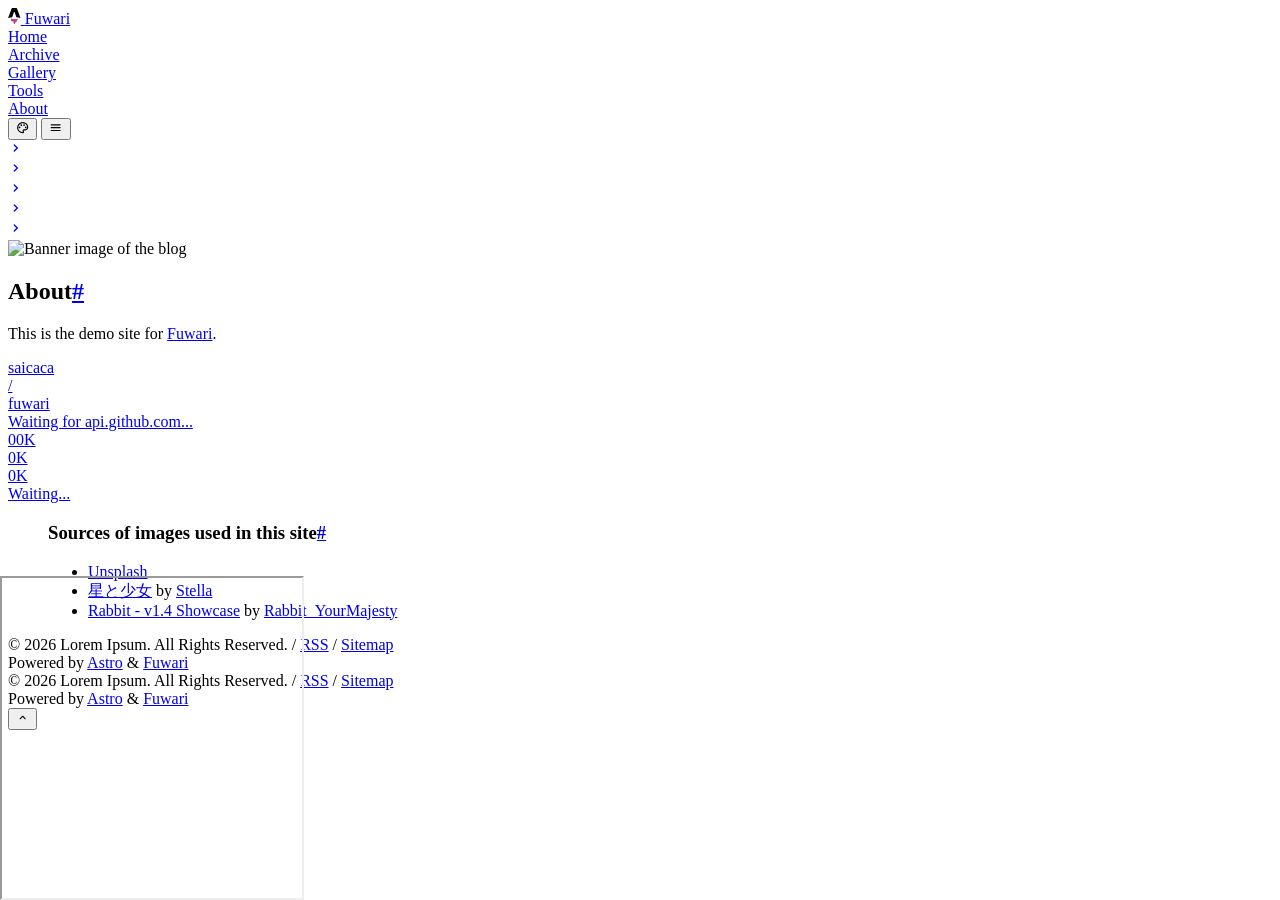
==== commit cef5acce: "3" ====
--- a/about/index.html
+++ b/about/index.html
@@ -34,7 +34,7 @@
 		})();</script><!-- defines global css variables. This will be applied to <html> <body> and some other elements idk why --><link rel="alternate" type="application/rss+xml" title="Lorem Ipsum" href="https://instanthotcocoa.github.io/rss.xml"><link rel="stylesheet" href="/v2/_astro/Layout.DSulWsr7.css">
 <link rel="stylesheet" href="/v2/_astro/Layout.y4KPJ9hc.css">
 <link rel="stylesheet" href="/v2/_astro/about.BAFBrwNU.css">
-<link rel="stylesheet" href="/v2/_astro/_page_.Dt-dnKbl.css">
+<link rel="stylesheet" href="/v2/_astro/_page_.B_1OZ_go.css">
 <link rel="stylesheet" href="/v2/_astro/_page_.Cdfu7bdJ.css">
 <style>.iframe-wrapper[data-astro-cid-mlc4vpxg]{position:relative;width:100%;padding-top:100%;overflow:hidden;border-radius:12px}.iframe-wrapper[data-astro-cid-mlc4vpxg] iframe[data-astro-cid-mlc4vpxg]{position:absolute;top:0;left:0;width:100%;height:100%;background:transparent;border:none}
 input.svelte-1wah7ro:focus{outline:0}.search-panel.svelte-1wah7ro{max-height:calc(100vh - 100px);overflow-y:auto}.overflow-y-auto.svelte-fulszy::-webkit-scrollbar{width:4px}.overflow-y-auto.svelte-fulszy::-webkit-scrollbar-track{background:transparent}.overflow-y-auto.svelte-fulszy::-webkit-scrollbar-thumb{background:var(--scrollbar-bg);border-radius:2px}.overflow-y-auto.svelte-fulszy::-webkit-scrollbar-thumb:hover{background:var(--scrollbar-bg-hover)}#display-setting.svelte-d7tq3k input[type=range]:where(.svelte-d7tq3k){-webkit-appearance:none;height:1.5rem;background-image:var(--color-selection-bar);transition:background-image .15s ease-in-out}#display-setting.svelte-d7tq3k input[type=range]:where(.svelte-d7tq3k)::-webkit-slider-thumb{-webkit-appearance:none;height:1rem;width:.5rem;border-radius:.125rem;background:#ffffffb3;box-shadow:none}#display-setting.svelte-d7tq3k input[type=range]:where(.svelte-d7tq3k)::-webkit-slider-thumb:hover{background:#fffc}#display-setting.svelte-d7tq3k input[type=range]:where(.svelte-d7tq3k)::-webkit-slider-thumb:active{background:#fff9}#display-setting.svelte-d7tq3k input[type=range]:where(.svelte-d7tq3k)::-moz-range-thumb{-webkit-appearance:none;height:1rem;width:.5rem;border-radius:.125rem;border-width:0;background:#ffffffb3;box-shadow:none}#display-setting.svelte-d7tq3k input[type=range]:where(.svelte-d7tq3k)::-moz-range-thumb:hover{background:#fffc}#display-setting.svelte-d7tq3k input[type=range]:where(.svelte-d7tq3k)::-moz-range-thumb:active{background:#fff9}#display-setting.svelte-d7tq3k input[type=range]:where(.svelte-d7tq3k)::-ms-thumb{-webkit-appearance:none;height:1rem;width:.5rem;border-radius:.125rem;background:#ffffffb3;box-shadow:none}#display-setting.svelte-d7tq3k input[type=range]:where(.svelte-d7tq3k)::-ms-thumb:hover{background:#fffc}#display-setting.svelte-d7tq3k input[type=range]:where(.svelte-d7tq3k)::-ms-thumb:active{background:#fff9}
@@ -85,7 +85,7 @@
 } else {
     loadPagefind();
 }
-})();</script> </div> </div>  <header id="banner-wrapper" class="absolute z-10 w-full transition duration-700 overflow-hidden" style="top: -30vh"> <div id="banner" class="object-cover h-full transition duration-700 opacity-0 scale-105 overflow-hidden relative"> <div class="transition absolute inset-0 dark:bg-black/10 bg-opacity-50 pointer-events-none"></div> <img src="/v2/_astro/demo-banner.WD4SMgz__Z2ks312.webp" alt="Banner image of the blog" style="object-position: center" loading="lazy" decoding="async" fetchpriority="auto" width="1920" height="1369" class="w-full h-full object-cover">  </div> </header> <div class="absolute w-full z-30 pointer-events-none" style="top: calc(35vh - 3.5rem)"> <!-- The pointer-events-none here prevent blocking the click event of the TOC --> <div class="relative max-w-[var(--page-width)] mx-auto pointer-events-auto"> <div id="main-grid" class="transition-swup-fade transition duration-700 w-full left-0 right-0 grid grid-cols-1 grid-rows-[auto_1fr_auto] lg:grid-rows-[auto]
+})();</script> </div> </div>  <header id="banner-wrapper" class="absolute z-10 w-full transition duration-700 overflow-hidden" style="top: -30vh"> <div id="banner" class="object-cover h-full transition duration-700 opacity-0 scale-105 overflow-hidden relative"> <div class="transition absolute inset-0 dark:bg-black/10 bg-opacity-50 pointer-events-none"></div> <img src="/v2/_astro/Gemini_Generated_Image_tyo0kxtyo0kxtyo0.P6KlJDDo_BI9nL.webp" alt="Banner image of the blog" style="object-position: center" loading="lazy" decoding="async" fetchpriority="auto" width="1376" height="768" class="w-full h-full object-cover">  </div> </header> <div class="absolute w-full z-30 pointer-events-none" style="top: calc(35vh - 3.5rem)"> <!-- The pointer-events-none here prevent blocking the click event of the TOC --> <div class="relative max-w-[var(--page-width)] mx-auto pointer-events-auto"> <div id="main-grid" class="transition-swup-fade transition duration-700 w-full left-0 right-0 grid grid-cols-1 grid-rows-[auto_1fr_auto] lg:grid-rows-[auto]
     mx-auto gap-4 px-0 md:px-4"> <!-- Banner image credit -->   <main id="swup-container" class="transition-swup-fade col-span-2 lg:col-span-1 overflow-hidden"> <div id="content-wrapper" class="onload-animation"> <!-- the overflow-hidden here prevent long text break the layout--> <!-- make id different from windows.swup global property -->  <div class="flex w-full rounded-[var(--radius-large)] overflow-hidden relative min-h-32"> <div class="card-base z-10 px-9 py-6 relative w-full"> <div data-pagefind-body class="prose dark:prose-invert prose-base !max-w-none custom-md mt-2"> <!--<div class="prose dark:prose-invert max-w-none custom-md">--> <!--<div class="max-w-none custom-md">-->  <section><h1 id="about">About<a class="anchor" href="#about"><span class="anchor-icon" data-pagefind-ignore="">#</span></a></h1><p>This is the demo site for <a href="https://github.com/saicaca/fuwari">Fuwari</a>.</p><a id="GCxfo9ph-card" class="card-github fetch-waiting no-styling" href="https://github.com/saicaca/fuwari" target="_blank" repo="saicaca/fuwari"><div class="gc-titlebar"><div class="gc-titlebar-left"><div class="gc-owner"><div id="GCxfo9ph-avatar" class="gc-avatar"></div><div class="gc-user">saicaca</div></div><div class="gc-divider">/</div><div class="gc-repo">fuwari</div></div><div class="github-logo"></div></div><div id="GCxfo9ph-description" class="gc-description">Waiting for api.github.com...</div><div class="gc-infobar"><div id="GCxfo9ph-stars" class="gc-stars">00K</div><div id="GCxfo9ph-forks" class="gc-forks">0K</div><div id="GCxfo9ph-license" class="gc-license">0K</div><span id="GCxfo9ph-language" class="gc-language">Waiting...</span></div><script id="GCxfo9ph-script" type="text/javascript" defer>
       fetch('https://api.github.com/repos/saicaca/fuwari', { referrerPolicy: "no-referrer" }).then(response => response.json()).then(data => {
         document.getElementById('GCxfo9ph-description').innerText = data.description?.replace(/:[a-zA-Z0-9_]+:/g, '') || "Description not set";
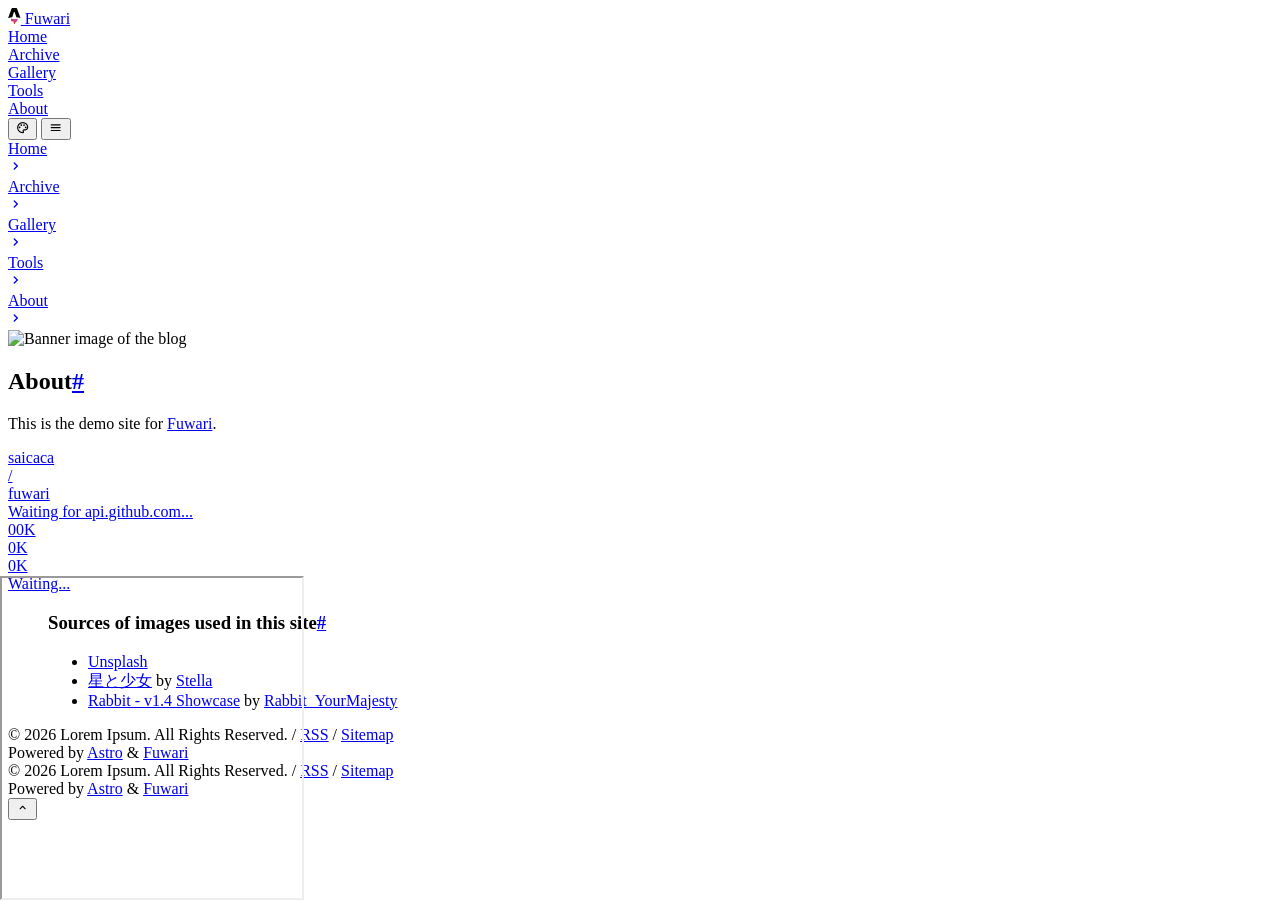
==== commit f9fa11ee: "4" ====
--- a/about/index.html
+++ b/about/index.html
@@ -40,17 +40,17 @@
 input.svelte-1wah7ro:focus{outline:0}.search-panel.svelte-1wah7ro{max-height:calc(100vh - 100px);overflow-y:auto}.overflow-y-auto.svelte-fulszy::-webkit-scrollbar{width:4px}.overflow-y-auto.svelte-fulszy::-webkit-scrollbar-track{background:transparent}.overflow-y-auto.svelte-fulszy::-webkit-scrollbar-thumb{background:var(--scrollbar-bg);border-radius:2px}.overflow-y-auto.svelte-fulszy::-webkit-scrollbar-thumb:hover{background:var(--scrollbar-bg-hover)}#display-setting.svelte-d7tq3k input[type=range]:where(.svelte-d7tq3k){-webkit-appearance:none;height:1.5rem;background-image:var(--color-selection-bar);transition:background-image .15s ease-in-out}#display-setting.svelte-d7tq3k input[type=range]:where(.svelte-d7tq3k)::-webkit-slider-thumb{-webkit-appearance:none;height:1rem;width:.5rem;border-radius:.125rem;background:#ffffffb3;box-shadow:none}#display-setting.svelte-d7tq3k input[type=range]:where(.svelte-d7tq3k)::-webkit-slider-thumb:hover{background:#fffc}#display-setting.svelte-d7tq3k input[type=range]:where(.svelte-d7tq3k)::-webkit-slider-thumb:active{background:#fff9}#display-setting.svelte-d7tq3k input[type=range]:where(.svelte-d7tq3k)::-moz-range-thumb{-webkit-appearance:none;height:1rem;width:.5rem;border-radius:.125rem;border-width:0;background:#ffffffb3;box-shadow:none}#display-setting.svelte-d7tq3k input[type=range]:where(.svelte-d7tq3k)::-moz-range-thumb:hover{background:#fffc}#display-setting.svelte-d7tq3k input[type=range]:where(.svelte-d7tq3k)::-moz-range-thumb:active{background:#fff9}#display-setting.svelte-d7tq3k input[type=range]:where(.svelte-d7tq3k)::-ms-thumb{-webkit-appearance:none;height:1rem;width:.5rem;border-radius:.125rem;background:#ffffffb3;box-shadow:none}#display-setting.svelte-d7tq3k input[type=range]:where(.svelte-d7tq3k)::-ms-thumb:hover{background:#fffc}#display-setting.svelte-d7tq3k input[type=range]:where(.svelte-d7tq3k)::-ms-thumb:active{background:#fff9}
 </style><script type="module" src="/v2/_astro/page.Bn2Grc6Z.js"></script></head> <body class=" min-h-screen transition  enable-banner" data-overlayscrollbars-initialize data-astro-cid-sckkx6r4 style="--bannerOffset: 15vh;--banner-height-home: 65vh;--banner-height: 35vh;--configHue: 250;--page-width: 75rem;"> <div id="config-carrier" data-hue="250"></div>   <iframe width="300px" height="320px" src="https://instanthotcocoa.github.io/pixijs-live2d/" style="position: fixed; left: 0px; bottom: 0px; z-index: 2147483647;">
     您的浏览器不支持 iframe
-</iframe>   <div id="top-row" class="z-50 pointer-events-none relative transition-all duration-700 max-w-[var(--page-width)] px-0 md:px-4 mx-auto"> <div id="navbar-wrapper" class="pointer-events-auto sticky top-0 transition-all"> <nav id="navbar" class="z-50 onload-animation"> <div class="absolute h-8 left-0 right-0 -top-8 bg-[var(--card-bg)] transition"></div> <!-- used for onload animation --> <div class="card-base !overflow-visible max-w-[var(--page-width)] h-[4.5rem] !rounded-t-none mx-auto flex items-center justify-between px-4"> <a href="/v2/" class="btn-plain scale-animation rounded-lg h-[3.25rem] px-5 font-bold active:scale-95"> <div class="flex flex-row text-[var(--primary)] items-center text-md"> <svg width="0.8em" height="1em" class="text-[1.75rem] mb-1 mr-2" data-icon="astro">   <symbol id="ai:local:astro" viewBox="0 0 64 80"><g fill="none"><path fill="#000" d="M20.525 67.632c-3.596-3.279-4.646-10.169-3.147-15.16 2.598 3.147 6.197 4.144 9.926 4.706 5.755.869 11.408.544 16.755-2.08.612-.3 1.177-.7 1.846-1.105.501 1.452.632 2.918.457 4.41-.427 3.633-2.24 6.44-5.122 8.568-1.153.85-2.373 1.611-3.564 2.414-3.658 2.466-4.648 5.358-3.273 9.564.033.103.062.205.136.455-1.868-.834-3.232-2.047-4.272-3.644-1.098-1.684-1.62-3.548-1.647-5.564-.014-.982-.014-1.972-.146-2.939-.323-2.359-1.433-3.415-3.524-3.475-2.146-.063-3.844 1.26-4.294 3.345-.034.16-.084.318-.134.503z"/><path fill="url(#a)" d="M20.525 67.632c-3.596-3.279-4.646-10.169-3.147-15.16 2.598 3.147 6.197 4.144 9.926 4.706 5.755.869 11.408.544 16.755-2.08.612-.3 1.177-.7 1.846-1.105.501 1.452.632 2.918.457 4.41-.427 3.633-2.24 6.44-5.122 8.568-1.153.85-2.373 1.611-3.564 2.414-3.658 2.466-4.648 5.358-3.273 9.564.033.103.062.205.136.455-1.868-.834-3.232-2.047-4.272-3.644-1.098-1.684-1.62-3.548-1.647-5.564-.014-.982-.014-1.972-.146-2.939-.323-2.359-1.433-3.415-3.524-3.475-2.146-.063-3.844 1.26-4.294 3.345-.034.16-.084.318-.134.503z"/><path fill="#000" d="M0 51.64s10.649-5.175 21.327-5.175L29.38 21.61c.301-1.202 1.181-2.019 2.175-2.019s1.874.817 2.175 2.02l8.051 24.854c12.647 0 21.328 5.175 21.328 5.175L44.984 2.39C44.465.935 43.59 0 42.407 0H20.702c-1.181 0-2.022.936-2.577 2.39C18.086 2.485 0 51.64 0 51.64"/><defs><linearGradient id="a" x1="31.554" x2="39.746" y1="75.442" y2="48.376" gradientUnits="userSpaceOnUse"><stop stop-color="#D83333"/><stop offset="1" stop-color="#F041FF"/></linearGradient></defs></g></symbol><use href="#ai:local:astro"></use>  </svg> <span data-i18n="title">Fuwari</span> </div> </a> <div class="hidden md:flex"> <a aria-label="Home" href="/v2/" class="btn-plain scale-animation rounded-lg h-11 font-bold px-5 active:scale-95"> <div class="flex items-center"> <span data-i18n="Home">Home</span>  </div> </a><a aria-label="Archive" href="/v2/archive/" class="btn-plain scale-animation rounded-lg h-11 font-bold px-5 active:scale-95"> <div class="flex items-center"> <span data-i18n="Archive">Archive</span>  </div> </a><a aria-label="Gallery" href="/v2/gallery/" class="btn-plain scale-animation rounded-lg h-11 font-bold px-5 active:scale-95"> <div class="flex items-center"> <span data-i18n="Gallery">Gallery</span>  </div> </a><a aria-label="Tools" href="/v2/tools/" class="btn-plain scale-animation rounded-lg h-11 font-bold px-5 active:scale-95"> <div class="flex items-center"> <span data-i18n="Tools">Tools</span>  </div> </a><a aria-label="About" href="/v2/about/" class="btn-plain scale-animation rounded-lg h-11 font-bold px-5 active:scale-95"> <div class="flex items-center"> <span data-i18n="About">About</span>  </div> </a> </div> <div class="flex"> <!--<SearchPanel client:load>--> <style>astro-island,astro-slot,astro-static-slot{display:contents}</style><script>(()=>{var e=async t=>{await(await t())()};(self.Astro||(self.Astro={})).only=e;window.dispatchEvent(new Event("astro:only"));})();</script><script>(()=>{var A=Object.defineProperty;var g=(i,o,a)=>o in i?A(i,o,{enumerable:!0,configurable:!0,writable:!0,value:a}):i[o]=a;var d=(i,o,a)=>g(i,typeof o!="symbol"?o+"":o,a);{let i={0:t=>m(t),1:t=>a(t),2:t=>new RegExp(t),3:t=>new Date(t),4:t=>new Map(a(t)),5:t=>new Set(a(t)),6:t=>BigInt(t),7:t=>new URL(t),8:t=>new Uint8Array(t),9:t=>new Uint16Array(t),10:t=>new Uint32Array(t),11:t=>1/0*t},o=t=>{let[l,e]=t;return l in i?i[l](e):void 0},a=t=>t.map(o),m=t=>typeof t!="object"||t===null?t:Object.fromEntries(Object.entries(t).map(([l,e])=>[l,o(e)]));class y extends HTMLElement{constructor(){super(...arguments);d(this,"Component");d(this,"hydrator");d(this,"hydrate",async()=>{var b;if(!this.hydrator||!this.isConnected)return;let e=(b=this.parentElement)==null?void 0:b.closest("astro-island[ssr]");if(e){e.addEventListener("astro:hydrate",this.hydrate,{once:!0});return}let c=this.querySelectorAll("astro-slot"),n={},h=this.querySelectorAll("template[data-astro-template]");for(let r of h){let s=r.closest(this.tagName);s!=null&&s.isSameNode(this)&&(n[r.getAttribute("data-astro-template")||"default"]=r.innerHTML,r.remove())}for(let r of c){let s=r.closest(this.tagName);s!=null&&s.isSameNode(this)&&(n[r.getAttribute("name")||"default"]=r.innerHTML)}let p;try{p=this.hasAttribute("props")?m(JSON.parse(this.getAttribute("props"))):{}}catch(r){let s=this.getAttribute("component-url")||"<unknown>",v=this.getAttribute("component-export");throw v&&(s+=` (export ${v})`),console.error(`[hydrate] Error parsing props for component ${s}`,this.getAttribute("props"),r),r}let u;await this.hydrator(this)(this.Component,p,n,{client:this.getAttribute("client")}),this.removeAttribute("ssr"),this.dispatchEvent(new CustomEvent("astro:hydrate"))});d(this,"unmount",()=>{this.isConnected||this.dispatchEvent(new CustomEvent("astro:unmount"))})}disconnectedCallback(){document.removeEventListener("astro:after-swap",this.unmount),document.addEventListener("astro:after-swap",this.unmount,{once:!0})}connectedCallback(){if(!this.hasAttribute("await-children")||document.readyState==="interactive"||document.readyState==="complete")this.childrenConnectedCallback();else{let e=()=>{document.removeEventListener("DOMContentLoaded",e),c.disconnect(),this.childrenConnectedCallback()},c=new MutationObserver(()=>{var n;((n=this.lastChild)==null?void 0:n.nodeType)===Node.COMMENT_NODE&&this.lastChild.nodeValue==="astro:end"&&(this.lastChild.remove(),e())});c.observe(this,{childList:!0}),document.addEventListener("DOMContentLoaded",e)}}async childrenConnectedCallback(){let e=this.getAttribute("before-hydration-url");e&&await import(e),this.start()}async start(){let e=JSON.parse(this.getAttribute("opts")),c=this.getAttribute("client");if(Astro[c]===void 0){window.addEventListener(`astro:${c}`,()=>this.start(),{once:!0});return}try{await Astro[c](async()=>{let n=this.getAttribute("renderer-url"),[h,{default:p}]=await Promise.all([import(this.getAttribute("component-url")),n?import(n):()=>()=>{}]),u=this.getAttribute("component-export")||"default";if(!u.includes("."))this.Component=h[u];else{this.Component=h;for(let f of u.split("."))this.Component=this.Component[f]}return this.hydrator=p,this.hydrate},e,this)}catch(n){console.error(`[astro-island] Error hydrating ${this.getAttribute("component-url")}`,n)}}attributeChangedCallback(){this.hydrate()}}d(y,"observedAttributes",["props"]),customElements.get("astro-island")||customElements.define("astro-island",y)}})();</script><astro-island uid="Z266nYL" component-url="/v2/_astro/Search.BaLKY0da.js" component-export="default" renderer-url="/v2/_astro/client.svelte.DAYbMegC.js" props="{}" ssr client="only" opts="{&quot;name&quot;:&quot;Search&quot;,&quot;value&quot;:&quot;svelte&quot;}"></astro-island> <astro-island uid="Z1GD9ji" component-url="/v2/_astro/LanguageSwitch.CZGfj6fS.js" component-export="default" renderer-url="/v2/_astro/client.svelte.DAYbMegC.js" props="{}" ssr client="only" opts="{&quot;name&quot;:&quot;LanguageSwitch&quot;,&quot;value&quot;:true}"></astro-island> <button aria-label="Display Settings" class="btn-plain scale-animation rounded-lg h-11 w-11 active:scale-90" id="display-settings-switch"> <svg width="1em" height="1em" class="text-[1.25rem]" data-icon="material-symbols:palette-outline">   <symbol id="ai:material-symbols:palette-outline" viewBox="0 0 24 24"><path fill="currentColor" d="M12 22q-2.05 0-3.875-.788t-3.187-2.15t-2.15-3.187T2 12q0-2.075.813-3.9t2.2-3.175T8.25 2.788T12.2 2q2 0 3.775.688t3.113 1.9t2.125 2.875T22 11.05q0 2.875-1.75 4.413T16 17h-1.85q-.225 0-.312.125t-.088.275q0 .3.375.863t.375 1.287q0 1.25-.687 1.85T12 22m-5.5-9q.65 0 1.075-.425T8 11.5t-.425-1.075T6.5 10t-1.075.425T5 11.5t.425 1.075T6.5 13m3-4q.65 0 1.075-.425T11 7.5t-.425-1.075T9.5 6t-1.075.425T8 7.5t.425 1.075T9.5 9m5 0q.65 0 1.075-.425T16 7.5t-.425-1.075T14.5 6t-1.075.425T13 7.5t.425 1.075T14.5 9m3 4q.65 0 1.075-.425T19 11.5t-.425-1.075T17.5 10t-1.075.425T16 11.5t.425 1.075T17.5 13M12 20q.225 0 .363-.125t.137-.325q0-.35-.375-.825T11.75 17.3q0-1.05.725-1.675T14.25 15H16q1.65 0 2.825-.962T20 11.05q0-3.025-2.312-5.038T12.2 4Q8.8 4 6.4 6.325T4 12q0 3.325 2.338 5.663T12 20"/></symbol><use href="#ai:material-symbols:palette-outline"></use>  </svg> </button> <astro-island uid="Z12lejB" component-url="/v2/_astro/LightDarkSwitch.BEn4YEo2.js" component-export="default" renderer-url="/v2/_astro/client.svelte.DAYbMegC.js" props="{}" ssr client="only" opts="{&quot;name&quot;:&quot;LightDarkSwitch&quot;,&quot;value&quot;:&quot;svelte&quot;}"></astro-island> <button aria-label="Menu" name="Nav Menu" class="btn-plain scale-animation rounded-lg w-11 h-11 active:scale-90 md:!hidden" id="nav-menu-switch"> <svg width="1em" height="1em" class="text-[1.25rem]" data-icon="material-symbols:menu-rounded">   <symbol id="ai:material-symbols:menu-rounded" viewBox="0 0 24 24"><path fill="currentColor" d="M4 18q-.425 0-.712-.288T3 17t.288-.712T4 16h16q.425 0 .713.288T21 17t-.288.713T20 18zm0-5q-.425 0-.712-.288T3 12t.288-.712T4 11h16q.425 0 .713.288T21 12t-.288.713T20 13zm0-5q-.425 0-.712-.288T3 7t.288-.712T4 6h16q.425 0 .713.288T21 7t-.288.713T20 8z"/></symbol><use href="#ai:material-symbols:menu-rounded"></use>  </svg> </button> </div> <div id="nav-menu-panel" class="float-panel float-panel-closed absolute transition-all fixed right-4 px-2 py-2"> <a href="/v2/" class="group flex justify-between items-center py-2 pl-3 pr-1 rounded-lg gap-8
+</iframe>   <div id="top-row" class="z-50 pointer-events-none relative transition-all duration-700 max-w-[var(--page-width)] px-0 md:px-4 mx-auto"> <div id="navbar-wrapper" class="pointer-events-auto sticky top-0 transition-all"> <nav id="navbar" class="z-50 onload-animation"> <div class="absolute h-8 left-0 right-0 -top-8 bg-[var(--card-bg)] transition"></div> <!-- used for onload animation --> <div class="card-base !overflow-visible max-w-[var(--page-width)] h-[4.5rem] !rounded-t-none mx-auto flex items-center justify-between px-4"> <a href="/v2/" class="btn-plain scale-animation rounded-lg h-[3.25rem] px-5 font-bold active:scale-95"> <div class="flex flex-row text-[var(--primary)] items-center text-md"> <svg width="0.8em" height="1em" class="text-[1.75rem] mb-1 mr-2" data-icon="astro">   <symbol id="ai:local:astro" viewBox="0 0 64 80"><g fill="none"><path fill="#000" d="M20.525 67.632c-3.596-3.279-4.646-10.169-3.147-15.16 2.598 3.147 6.197 4.144 9.926 4.706 5.755.869 11.408.544 16.755-2.08.612-.3 1.177-.7 1.846-1.105.501 1.452.632 2.918.457 4.41-.427 3.633-2.24 6.44-5.122 8.568-1.153.85-2.373 1.611-3.564 2.414-3.658 2.466-4.648 5.358-3.273 9.564.033.103.062.205.136.455-1.868-.834-3.232-2.047-4.272-3.644-1.098-1.684-1.62-3.548-1.647-5.564-.014-.982-.014-1.972-.146-2.939-.323-2.359-1.433-3.415-3.524-3.475-2.146-.063-3.844 1.26-4.294 3.345-.034.16-.084.318-.134.503z"/><path fill="url(#a)" d="M20.525 67.632c-3.596-3.279-4.646-10.169-3.147-15.16 2.598 3.147 6.197 4.144 9.926 4.706 5.755.869 11.408.544 16.755-2.08.612-.3 1.177-.7 1.846-1.105.501 1.452.632 2.918.457 4.41-.427 3.633-2.24 6.44-5.122 8.568-1.153.85-2.373 1.611-3.564 2.414-3.658 2.466-4.648 5.358-3.273 9.564.033.103.062.205.136.455-1.868-.834-3.232-2.047-4.272-3.644-1.098-1.684-1.62-3.548-1.647-5.564-.014-.982-.014-1.972-.146-2.939-.323-2.359-1.433-3.415-3.524-3.475-2.146-.063-3.844 1.26-4.294 3.345-.034.16-.084.318-.134.503z"/><path fill="#000" d="M0 51.64s10.649-5.175 21.327-5.175L29.38 21.61c.301-1.202 1.181-2.019 2.175-2.019s1.874.817 2.175 2.02l8.051 24.854c12.647 0 21.328 5.175 21.328 5.175L44.984 2.39C44.465.935 43.59 0 42.407 0H20.702c-1.181 0-2.022.936-2.577 2.39C18.086 2.485 0 51.64 0 51.64"/><defs><linearGradient id="a" x1="31.554" x2="39.746" y1="75.442" y2="48.376" gradientUnits="userSpaceOnUse"><stop stop-color="#D83333"/><stop offset="1" stop-color="#F041FF"/></linearGradient></defs></g></symbol><use href="#ai:local:astro"></use>  </svg> <span data-i18n="title">Fuwari</span> </div> </a> <div class="hidden md:flex"> <a aria-label="Home" href="/v2/" class="btn-plain scale-animation rounded-lg h-11 font-bold px-5 active:scale-95"> <div class="flex items-center"> <span data-i18n="Home">Home</span>  </div> </a><a aria-label="Archive" href="/v2/archive/" class="btn-plain scale-animation rounded-lg h-11 font-bold px-5 active:scale-95"> <div class="flex items-center"> <span data-i18n="Archive">Archive</span>  </div> </a><a aria-label="Gallery" href="/v2/gallery/" class="btn-plain scale-animation rounded-lg h-11 font-bold px-5 active:scale-95"> <div class="flex items-center"> <span data-i18n="Gallery">Gallery</span>  </div> </a><a aria-label="Tools" href="/v2/tools/" class="btn-plain scale-animation rounded-lg h-11 font-bold px-5 active:scale-95"> <div class="flex items-center"> <span data-i18n="Tools">Tools</span>  </div> </a><a aria-label="About" href="/v2/about/" class="btn-plain scale-animation rounded-lg h-11 font-bold px-5 active:scale-95"> <div class="flex items-center"> <span data-i18n="About">About</span>  </div> </a> </div> <div class="flex"> <!--<SearchPanel client:load>--> <style>astro-island,astro-slot,astro-static-slot{display:contents}</style><script>(()=>{var e=async t=>{await(await t())()};(self.Astro||(self.Astro={})).only=e;window.dispatchEvent(new Event("astro:only"));})();</script><script>(()=>{var A=Object.defineProperty;var g=(i,o,a)=>o in i?A(i,o,{enumerable:!0,configurable:!0,writable:!0,value:a}):i[o]=a;var d=(i,o,a)=>g(i,typeof o!="symbol"?o+"":o,a);{let i={0:t=>m(t),1:t=>a(t),2:t=>new RegExp(t),3:t=>new Date(t),4:t=>new Map(a(t)),5:t=>new Set(a(t)),6:t=>BigInt(t),7:t=>new URL(t),8:t=>new Uint8Array(t),9:t=>new Uint16Array(t),10:t=>new Uint32Array(t),11:t=>1/0*t},o=t=>{let[l,e]=t;return l in i?i[l](e):void 0},a=t=>t.map(o),m=t=>typeof t!="object"||t===null?t:Object.fromEntries(Object.entries(t).map(([l,e])=>[l,o(e)]));class y extends HTMLElement{constructor(){super(...arguments);d(this,"Component");d(this,"hydrator");d(this,"hydrate",async()=>{var b;if(!this.hydrator||!this.isConnected)return;let e=(b=this.parentElement)==null?void 0:b.closest("astro-island[ssr]");if(e){e.addEventListener("astro:hydrate",this.hydrate,{once:!0});return}let c=this.querySelectorAll("astro-slot"),n={},h=this.querySelectorAll("template[data-astro-template]");for(let r of h){let s=r.closest(this.tagName);s!=null&&s.isSameNode(this)&&(n[r.getAttribute("data-astro-template")||"default"]=r.innerHTML,r.remove())}for(let r of c){let s=r.closest(this.tagName);s!=null&&s.isSameNode(this)&&(n[r.getAttribute("name")||"default"]=r.innerHTML)}let p;try{p=this.hasAttribute("props")?m(JSON.parse(this.getAttribute("props"))):{}}catch(r){let s=this.getAttribute("component-url")||"<unknown>",v=this.getAttribute("component-export");throw v&&(s+=` (export ${v})`),console.error(`[hydrate] Error parsing props for component ${s}`,this.getAttribute("props"),r),r}let u;await this.hydrator(this)(this.Component,p,n,{client:this.getAttribute("client")}),this.removeAttribute("ssr"),this.dispatchEvent(new CustomEvent("astro:hydrate"))});d(this,"unmount",()=>{this.isConnected||this.dispatchEvent(new CustomEvent("astro:unmount"))})}disconnectedCallback(){document.removeEventListener("astro:after-swap",this.unmount),document.addEventListener("astro:after-swap",this.unmount,{once:!0})}connectedCallback(){if(!this.hasAttribute("await-children")||document.readyState==="interactive"||document.readyState==="complete")this.childrenConnectedCallback();else{let e=()=>{document.removeEventListener("DOMContentLoaded",e),c.disconnect(),this.childrenConnectedCallback()},c=new MutationObserver(()=>{var n;((n=this.lastChild)==null?void 0:n.nodeType)===Node.COMMENT_NODE&&this.lastChild.nodeValue==="astro:end"&&(this.lastChild.remove(),e())});c.observe(this,{childList:!0}),document.addEventListener("DOMContentLoaded",e)}}async childrenConnectedCallback(){let e=this.getAttribute("before-hydration-url");e&&await import(e),this.start()}async start(){let e=JSON.parse(this.getAttribute("opts")),c=this.getAttribute("client");if(Astro[c]===void 0){window.addEventListener(`astro:${c}`,()=>this.start(),{once:!0});return}try{await Astro[c](async()=>{let n=this.getAttribute("renderer-url"),[h,{default:p}]=await Promise.all([import(this.getAttribute("component-url")),n?import(n):()=>()=>{}]),u=this.getAttribute("component-export")||"default";if(!u.includes("."))this.Component=h[u];else{this.Component=h;for(let f of u.split("."))this.Component=this.Component[f]}return this.hydrator=p,this.hydrate},e,this)}catch(n){console.error(`[astro-island] Error hydrating ${this.getAttribute("component-url")}`,n)}}attributeChangedCallback(){this.hydrate()}}d(y,"observedAttributes",["props"]),customElements.get("astro-island")||customElements.define("astro-island",y)}})();</script><astro-island uid="Z266nYL" component-url="/v2/_astro/Search.BaLKY0da.js" component-export="default" renderer-url="/v2/_astro/client.svelte.DAYbMegC.js" props="{}" ssr client="only" opts="{&quot;name&quot;:&quot;Search&quot;,&quot;value&quot;:&quot;svelte&quot;}"></astro-island> <astro-island uid="Z1GD9ji" component-url="/v2/_astro/LanguageSwitch.B7umTfdi.js" component-export="default" renderer-url="/v2/_astro/client.svelte.DAYbMegC.js" props="{}" ssr client="only" opts="{&quot;name&quot;:&quot;LanguageSwitch&quot;,&quot;value&quot;:true}"></astro-island> <button aria-label="Display Settings" class="btn-plain scale-animation rounded-lg h-11 w-11 active:scale-90" id="display-settings-switch"> <svg width="1em" height="1em" class="text-[1.25rem]" data-icon="material-symbols:palette-outline">   <symbol id="ai:material-symbols:palette-outline" viewBox="0 0 24 24"><path fill="currentColor" d="M12 22q-2.05 0-3.875-.788t-3.187-2.15t-2.15-3.187T2 12q0-2.075.813-3.9t2.2-3.175T8.25 2.788T12.2 2q2 0 3.775.688t3.113 1.9t2.125 2.875T22 11.05q0 2.875-1.75 4.413T16 17h-1.85q-.225 0-.312.125t-.088.275q0 .3.375.863t.375 1.287q0 1.25-.687 1.85T12 22m-5.5-9q.65 0 1.075-.425T8 11.5t-.425-1.075T6.5 10t-1.075.425T5 11.5t.425 1.075T6.5 13m3-4q.65 0 1.075-.425T11 7.5t-.425-1.075T9.5 6t-1.075.425T8 7.5t.425 1.075T9.5 9m5 0q.65 0 1.075-.425T16 7.5t-.425-1.075T14.5 6t-1.075.425T13 7.5t.425 1.075T14.5 9m3 4q.65 0 1.075-.425T19 11.5t-.425-1.075T17.5 10t-1.075.425T16 11.5t.425 1.075T17.5 13M12 20q.225 0 .363-.125t.137-.325q0-.35-.375-.825T11.75 17.3q0-1.05.725-1.675T14.25 15H16q1.65 0 2.825-.962T20 11.05q0-3.025-2.312-5.038T12.2 4Q8.8 4 6.4 6.325T4 12q0 3.325 2.338 5.663T12 20"/></symbol><use href="#ai:material-symbols:palette-outline"></use>  </svg> </button> <astro-island uid="Z12lejB" component-url="/v2/_astro/LightDarkSwitch.BEn4YEo2.js" component-export="default" renderer-url="/v2/_astro/client.svelte.DAYbMegC.js" props="{}" ssr client="only" opts="{&quot;name&quot;:&quot;LightDarkSwitch&quot;,&quot;value&quot;:&quot;svelte&quot;}"></astro-island> <button aria-label="Menu" name="Nav Menu" class="btn-plain scale-animation rounded-lg w-11 h-11 active:scale-90 md:!hidden" id="nav-menu-switch"> <svg width="1em" height="1em" class="text-[1.25rem]" data-icon="material-symbols:menu-rounded">   <symbol id="ai:material-symbols:menu-rounded" viewBox="0 0 24 24"><path fill="currentColor" d="M4 18q-.425 0-.712-.288T3 17t.288-.712T4 16h16q.425 0 .713.288T21 17t-.288.713T20 18zm0-5q-.425 0-.712-.288T3 12t.288-.712T4 11h16q.425 0 .713.288T21 12t-.288.713T20 13zm0-5q-.425 0-.712-.288T3 7t.288-.712T4 6h16q.425 0 .713.288T21 7t-.288.713T20 8z"/></symbol><use href="#ai:material-symbols:menu-rounded"></use>  </svg> </button> </div> <div id="nav-menu-panel" class="float-panel float-panel-closed absolute transition-all fixed right-4 px-2 py-2"> <a href="/v2/" class="group flex justify-between items-center py-2 pl-3 pr-1 rounded-lg gap-8
             hover:bg-[var(--btn-plain-bg-hover)] active:bg-[var(--btn-plain-bg-active)] transition
-        "> <div class="transition text-black/75 dark:text-white/75 font-bold group-hover:text-[var(--primary)] group-active:text-[var(--primary)]">  </div> <svg width="1em" height="1em" class="transition text-[1.25rem] text-[var(--primary)]" data-icon="material-symbols:chevron-right-rounded">   <symbol id="ai:material-symbols:chevron-right-rounded" viewBox="0 0 24 24"><path fill="currentColor" d="M12.6 12L8.7 8.1q-.275-.275-.275-.7t.275-.7t.7-.275t.7.275l4.6 4.6q.15.15.213.325t.062.375t-.062.375t-.213.325l-4.6 4.6q-.275.275-.7.275t-.7-.275t-.275-.7t.275-.7z"/></symbol><use href="#ai:material-symbols:chevron-right-rounded"></use>  </svg>  </a><a href="/v2/archive/" class="group flex justify-between items-center py-2 pl-3 pr-1 rounded-lg gap-8
+        "> <div class="transition text-black/75 dark:text-white/75 font-bold group-hover:text-[var(--primary)] group-active:text-[var(--primary)]"> <span data-i18n="Home">Home</span> </div> <svg width="1em" height="1em" class="transition text-[1.25rem] text-[var(--primary)]" data-icon="material-symbols:chevron-right-rounded">   <symbol id="ai:material-symbols:chevron-right-rounded" viewBox="0 0 24 24"><path fill="currentColor" d="M12.6 12L8.7 8.1q-.275-.275-.275-.7t.275-.7t.7-.275t.7.275l4.6 4.6q.15.15.213.325t.062.375t-.062.375t-.213.325l-4.6 4.6q-.275.275-.7.275t-.7-.275t-.275-.7t.275-.7z"/></symbol><use href="#ai:material-symbols:chevron-right-rounded"></use>  </svg>  </a><a href="/v2/archive/" class="group flex justify-between items-center py-2 pl-3 pr-1 rounded-lg gap-8
             hover:bg-[var(--btn-plain-bg-hover)] active:bg-[var(--btn-plain-bg-active)] transition
-        "> <div class="transition text-black/75 dark:text-white/75 font-bold group-hover:text-[var(--primary)] group-active:text-[var(--primary)]">  </div> <svg width="1em" height="1em" viewBox="0 0 24 24" class="transition text-[1.25rem] text-[var(--primary)]" data-icon="material-symbols:chevron-right-rounded">   <use href="#ai:material-symbols:chevron-right-rounded"></use>  </svg>  </a><a href="/v2/gallery/" class="group flex justify-between items-center py-2 pl-3 pr-1 rounded-lg gap-8
+        "> <div class="transition text-black/75 dark:text-white/75 font-bold group-hover:text-[var(--primary)] group-active:text-[var(--primary)]"> <span data-i18n="Archive">Archive</span> </div> <svg width="1em" height="1em" viewBox="0 0 24 24" class="transition text-[1.25rem] text-[var(--primary)]" data-icon="material-symbols:chevron-right-rounded">   <use href="#ai:material-symbols:chevron-right-rounded"></use>  </svg>  </a><a href="/v2/gallery/" class="group flex justify-between items-center py-2 pl-3 pr-1 rounded-lg gap-8
             hover:bg-[var(--btn-plain-bg-hover)] active:bg-[var(--btn-plain-bg-active)] transition
-        "> <div class="transition text-black/75 dark:text-white/75 font-bold group-hover:text-[var(--primary)] group-active:text-[var(--primary)]">  </div> <svg width="1em" height="1em" viewBox="0 0 24 24" class="transition text-[1.25rem] text-[var(--primary)]" data-icon="material-symbols:chevron-right-rounded">   <use href="#ai:material-symbols:chevron-right-rounded"></use>  </svg>  </a><a href="/v2/tools/" class="group flex justify-between items-center py-2 pl-3 pr-1 rounded-lg gap-8
+        "> <div class="transition text-black/75 dark:text-white/75 font-bold group-hover:text-[var(--primary)] group-active:text-[var(--primary)]"> <span data-i18n="Gallery">Gallery</span> </div> <svg width="1em" height="1em" viewBox="0 0 24 24" class="transition text-[1.25rem] text-[var(--primary)]" data-icon="material-symbols:chevron-right-rounded">   <use href="#ai:material-symbols:chevron-right-rounded"></use>  </svg>  </a><a href="/v2/tools/" class="group flex justify-between items-center py-2 pl-3 pr-1 rounded-lg gap-8
             hover:bg-[var(--btn-plain-bg-hover)] active:bg-[var(--btn-plain-bg-active)] transition
-        "> <div class="transition text-black/75 dark:text-white/75 font-bold group-hover:text-[var(--primary)] group-active:text-[var(--primary)]">  </div> <svg width="1em" height="1em" viewBox="0 0 24 24" class="transition text-[1.25rem] text-[var(--primary)]" data-icon="material-symbols:chevron-right-rounded">   <use href="#ai:material-symbols:chevron-right-rounded"></use>  </svg>  </a><a href="/v2/about/" class="group flex justify-between items-center py-2 pl-3 pr-1 rounded-lg gap-8
+        "> <div class="transition text-black/75 dark:text-white/75 font-bold group-hover:text-[var(--primary)] group-active:text-[var(--primary)]"> <span data-i18n="Tools">Tools</span> </div> <svg width="1em" height="1em" viewBox="0 0 24 24" class="transition text-[1.25rem] text-[var(--primary)]" data-icon="material-symbols:chevron-right-rounded">   <use href="#ai:material-symbols:chevron-right-rounded"></use>  </svg>  </a><a href="/v2/about/" class="group flex justify-between items-center py-2 pl-3 pr-1 rounded-lg gap-8
             hover:bg-[var(--btn-plain-bg-hover)] active:bg-[var(--btn-plain-bg-active)] transition
-        "> <div class="transition text-black/75 dark:text-white/75 font-bold group-hover:text-[var(--primary)] group-active:text-[var(--primary)]">  </div> <svg width="1em" height="1em" viewBox="0 0 24 24" class="transition text-[1.25rem] text-[var(--primary)]" data-icon="material-symbols:chevron-right-rounded">   <use href="#ai:material-symbols:chevron-right-rounded"></use>  </svg>  </a> </div> <astro-island uid="21KWGd" component-url="/v2/_astro/DisplaySettings.Ccnw3GHA.js" component-export="default" renderer-url="/v2/_astro/client.svelte.DAYbMegC.js" props="{}" ssr client="only" opts="{&quot;name&quot;:&quot;DisplaySettings&quot;,&quot;value&quot;:&quot;svelte&quot;}"></astro-island> </div> </nav> <script type="module">function o(){localStorage.theme==="dark"?(document.documentElement.classList.remove("dark"),localStorage.theme="light"):(document.documentElement.classList.add("dark"),localStorage.theme="dark")}function a(){let t=document.getElementById("scheme-switch");t&&(t.onclick=function(){o()});let n=document.getElementById("language-switch");n&&(n.onclick=function(){let e=document.getElementById("language-panel");e&&e.classList.toggle("float-panel-closed")});let l=document.getElementById("display-settings-switch");l&&(l.onclick=function(){let e=document.getElementById("display-setting");e&&e.classList.toggle("float-panel-closed")});let c=document.getElementById("nav-menu-switch");c&&(c.onclick=function(){let e=document.getElementById("nav-menu-panel");e&&e.classList.toggle("float-panel-closed")})}a();</script> <script>(function(){const scriptUrl = "/v2/pagefind/pagefind.js";
+        "> <div class="transition text-black/75 dark:text-white/75 font-bold group-hover:text-[var(--primary)] group-active:text-[var(--primary)]"> <span data-i18n="About">About</span> </div> <svg width="1em" height="1em" viewBox="0 0 24 24" class="transition text-[1.25rem] text-[var(--primary)]" data-icon="material-symbols:chevron-right-rounded">   <use href="#ai:material-symbols:chevron-right-rounded"></use>  </svg>  </a> </div> <astro-island uid="21KWGd" component-url="/v2/_astro/DisplaySettings.Ccnw3GHA.js" component-export="default" renderer-url="/v2/_astro/client.svelte.DAYbMegC.js" props="{}" ssr client="only" opts="{&quot;name&quot;:&quot;DisplaySettings&quot;,&quot;value&quot;:&quot;svelte&quot;}"></astro-island> </div> </nav> <script type="module">function o(){localStorage.theme==="dark"?(document.documentElement.classList.remove("dark"),localStorage.theme="light"):(document.documentElement.classList.add("dark"),localStorage.theme="dark")}function a(){let t=document.getElementById("scheme-switch");t&&(t.onclick=function(){o()});let n=document.getElementById("language-switch");n&&(n.onclick=function(){let e=document.getElementById("language-panel");e&&e.classList.toggle("float-panel-closed")});let l=document.getElementById("display-settings-switch");l&&(l.onclick=function(){let e=document.getElementById("display-setting");e&&e.classList.toggle("float-panel-closed")});let c=document.getElementById("nav-menu-switch");c&&(c.onclick=function(){let e=document.getElementById("nav-menu-panel");e&&e.classList.toggle("float-panel-closed")})}a();</script> <script>(function(){const scriptUrl = "/v2/pagefind/pagefind.js";
 
 async function loadPagefind() {
     try {
@@ -85,23 +85,23 @@
 } else {
     loadPagefind();
 }
-})();</script> </div> </div>  <header id="banner-wrapper" class="absolute z-10 w-full transition duration-700 overflow-hidden" style="top: -30vh"> <div id="banner" class="object-cover h-full transition duration-700 opacity-0 scale-105 overflow-hidden relative"> <div class="transition absolute inset-0 dark:bg-black/10 bg-opacity-50 pointer-events-none"></div> <img src="/v2/_astro/Gemini_Generated_Image_tyo0kxtyo0kxtyo0.P6KlJDDo_BI9nL.webp" alt="Banner image of the blog" style="object-position: center" loading="lazy" decoding="async" fetchpriority="auto" width="1376" height="768" class="w-full h-full object-cover">  </div> </header> <div class="absolute w-full z-30 pointer-events-none" style="top: calc(35vh - 3.5rem)"> <!-- The pointer-events-none here prevent blocking the click event of the TOC --> <div class="relative max-w-[var(--page-width)] mx-auto pointer-events-auto"> <div id="main-grid" class="transition-swup-fade transition duration-700 w-full left-0 right-0 grid grid-cols-1 grid-rows-[auto_1fr_auto] lg:grid-rows-[auto]
-    mx-auto gap-4 px-0 md:px-4"> <!-- Banner image credit -->   <main id="swup-container" class="transition-swup-fade col-span-2 lg:col-span-1 overflow-hidden"> <div id="content-wrapper" class="onload-animation"> <!-- the overflow-hidden here prevent long text break the layout--> <!-- make id different from windows.swup global property -->  <div class="flex w-full rounded-[var(--radius-large)] overflow-hidden relative min-h-32"> <div class="card-base z-10 px-9 py-6 relative w-full"> <div data-pagefind-body class="prose dark:prose-invert prose-base !max-w-none custom-md mt-2"> <!--<div class="prose dark:prose-invert max-w-none custom-md">--> <!--<div class="max-w-none custom-md">-->  <section><h1 id="about">About<a class="anchor" href="#about"><span class="anchor-icon" data-pagefind-ignore="">#</span></a></h1><p>This is the demo site for <a href="https://github.com/saicaca/fuwari">Fuwari</a>.</p><a id="GCxfo9ph-card" class="card-github fetch-waiting no-styling" href="https://github.com/saicaca/fuwari" target="_blank" repo="saicaca/fuwari"><div class="gc-titlebar"><div class="gc-titlebar-left"><div class="gc-owner"><div id="GCxfo9ph-avatar" class="gc-avatar"></div><div class="gc-user">saicaca</div></div><div class="gc-divider">/</div><div class="gc-repo">fuwari</div></div><div class="github-logo"></div></div><div id="GCxfo9ph-description" class="gc-description">Waiting for api.github.com...</div><div class="gc-infobar"><div id="GCxfo9ph-stars" class="gc-stars">00K</div><div id="GCxfo9ph-forks" class="gc-forks">0K</div><div id="GCxfo9ph-license" class="gc-license">0K</div><span id="GCxfo9ph-language" class="gc-language">Waiting...</span></div><script id="GCxfo9ph-script" type="text/javascript" defer>
+})();</script> </div> </div>  <header id="banner-wrapper" class="absolute z-10 w-full transition duration-700 overflow-hidden" style="top: -30vh"> <div id="banner" class="object-cover h-full transition duration-700 opacity-0 scale-105 overflow-hidden relative"> <div class="transition absolute inset-0 dark:bg-black/10 bg-opacity-50 pointer-events-none"></div> <img src="/v2/_astro/Gemini_Generated_Image_tyo0kxtyo0kxtyo0.P6KlJDDo_Z1xmVvb.webp" alt="Banner image of the blog" style="object-position: center" loading="lazy" decoding="async" fetchpriority="auto" width="1376" height="768" class="w-full h-full object-cover">  </div> </header> <div class="absolute w-full z-30 pointer-events-none" style="top: calc(35vh - 3.5rem)"> <!-- The pointer-events-none here prevent blocking the click event of the TOC --> <div class="relative max-w-[var(--page-width)] mx-auto pointer-events-auto"> <div id="main-grid" class="transition-swup-fade transition duration-700 w-full left-0 right-0 grid grid-cols-1 grid-rows-[auto_1fr_auto] lg:grid-rows-[auto]
+    mx-auto gap-4 px-0 md:px-4"> <!-- Banner image credit -->   <main id="swup-container" class="transition-swup-fade col-span-2 lg:col-span-1 overflow-hidden"> <div id="content-wrapper" class="onload-animation"> <!-- the overflow-hidden here prevent long text break the layout--> <!-- make id different from windows.swup global property -->  <div class="flex w-full rounded-[var(--radius-large)] overflow-hidden relative min-h-32"> <div class="card-base z-10 px-9 py-6 relative w-full"> <div data-pagefind-body class="prose dark:prose-invert prose-base !max-w-none custom-md mt-2"> <!--<div class="prose dark:prose-invert max-w-none custom-md">--> <!--<div class="max-w-none custom-md">-->  <section><h1 id="about">About<a class="anchor" href="#about"><span class="anchor-icon" data-pagefind-ignore="">#</span></a></h1><p>This is the demo site for <a href="https://github.com/saicaca/fuwari">Fuwari</a>.</p><a id="GCsu0t67-card" class="card-github fetch-waiting no-styling" href="https://github.com/saicaca/fuwari" target="_blank" repo="saicaca/fuwari"><div class="gc-titlebar"><div class="gc-titlebar-left"><div class="gc-owner"><div id="GCsu0t67-avatar" class="gc-avatar"></div><div class="gc-user">saicaca</div></div><div class="gc-divider">/</div><div class="gc-repo">fuwari</div></div><div class="github-logo"></div></div><div id="GCsu0t67-description" class="gc-description">Waiting for api.github.com...</div><div class="gc-infobar"><div id="GCsu0t67-stars" class="gc-stars">00K</div><div id="GCsu0t67-forks" class="gc-forks">0K</div><div id="GCsu0t67-license" class="gc-license">0K</div><span id="GCsu0t67-language" class="gc-language">Waiting...</span></div><script id="GCsu0t67-script" type="text/javascript" defer>
       fetch('https://api.github.com/repos/saicaca/fuwari', { referrerPolicy: "no-referrer" }).then(response => response.json()).then(data => {
-        document.getElementById('GCxfo9ph-description').innerText = data.description?.replace(/:[a-zA-Z0-9_]+:/g, '') || "Description not set";
-        document.getElementById('GCxfo9ph-language').innerText = data.language;
-        document.getElementById('GCxfo9ph-forks').innerText = Intl.NumberFormat('en-us', { notation: "compact", maximumFractionDigits: 1 }).format(data.forks).replaceAll(" ", '');
-        document.getElementById('GCxfo9ph-stars').innerText = Intl.NumberFormat('en-us', { notation: "compact", maximumFractionDigits: 1 }).format(data.stargazers_count).replaceAll(" ", '');
-        const avatarEl = document.getElementById('GCxfo9ph-avatar');
+        document.getElementById('GCsu0t67-description').innerText = data.description?.replace(/:[a-zA-Z0-9_]+:/g, '') || "Description not set";
+        document.getElementById('GCsu0t67-language').innerText = data.language;
+        document.getElementById('GCsu0t67-forks').innerText = Intl.NumberFormat('en-us', { notation: "compact", maximumFractionDigits: 1 }).format(data.forks).replaceAll(" ", '');
+        document.getElementById('GCsu0t67-stars').innerText = Intl.NumberFormat('en-us', { notation: "compact", maximumFractionDigits: 1 }).format(data.stargazers_count).replaceAll(" ", '');
+        const avatarEl = document.getElementById('GCsu0t67-avatar');
         avatarEl.style.backgroundImage = 'url(' + data.owner.avatar_url + ')';
         avatarEl.style.backgroundColor = 'transparent';
-        document.getElementById('GCxfo9ph-license').innerText = data.license?.spdx_id || "no-license";
-        document.getElementById('GCxfo9ph-card').classList.remove("fetch-waiting");
-        console.log("[GITHUB-CARD] Loaded card for saicaca/fuwari | GCxfo9ph.")
+        document.getElementById('GCsu0t67-license').innerText = data.license?.spdx_id || "no-license";
+        document.getElementById('GCsu0t67-card').classList.remove("fetch-waiting");
+        console.log("[GITHUB-CARD] Loaded card for saicaca/fuwari | GCsu0t67.")
       }).catch(err => {
-        const c = document.getElementById('GCxfo9ph-card');
+        const c = document.getElementById('GCsu0t67-card');
         c?.classList.add("fetch-error");
-        console.warn("[GITHUB-CARD] (Error) Loading card for saicaca/fuwari | GCxfo9ph.")
+        console.warn("[GITHUB-CARD] (Error) Loading card for saicaca/fuwari | GCsu0t67.")
       })
     </script></a><blockquote>
 <section><h3 id="sources-of-images-used-in-this-site">Sources of images used in this site<a class="anchor" href="#sources-of-images-used-in-this-site"><span class="anchor-icon" data-pagefind-ignore="">#</span></a></h3><ul>
